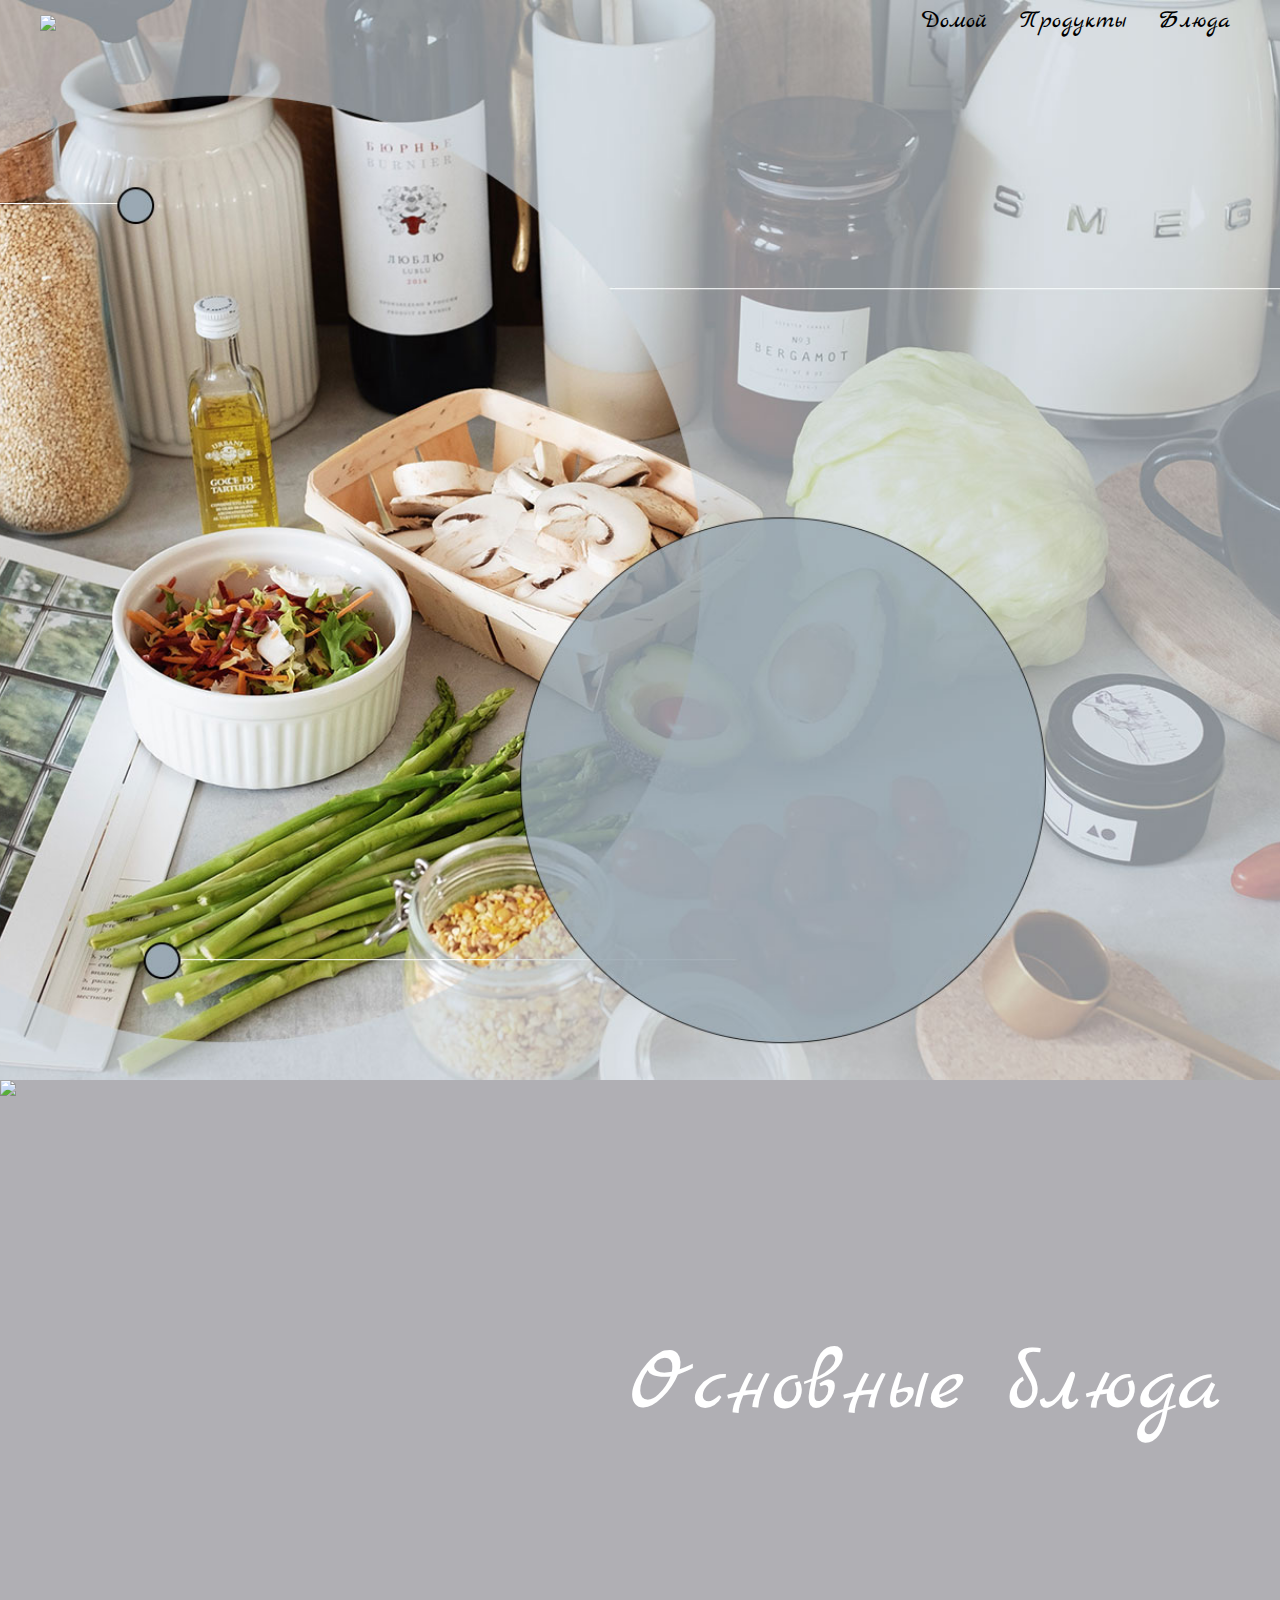
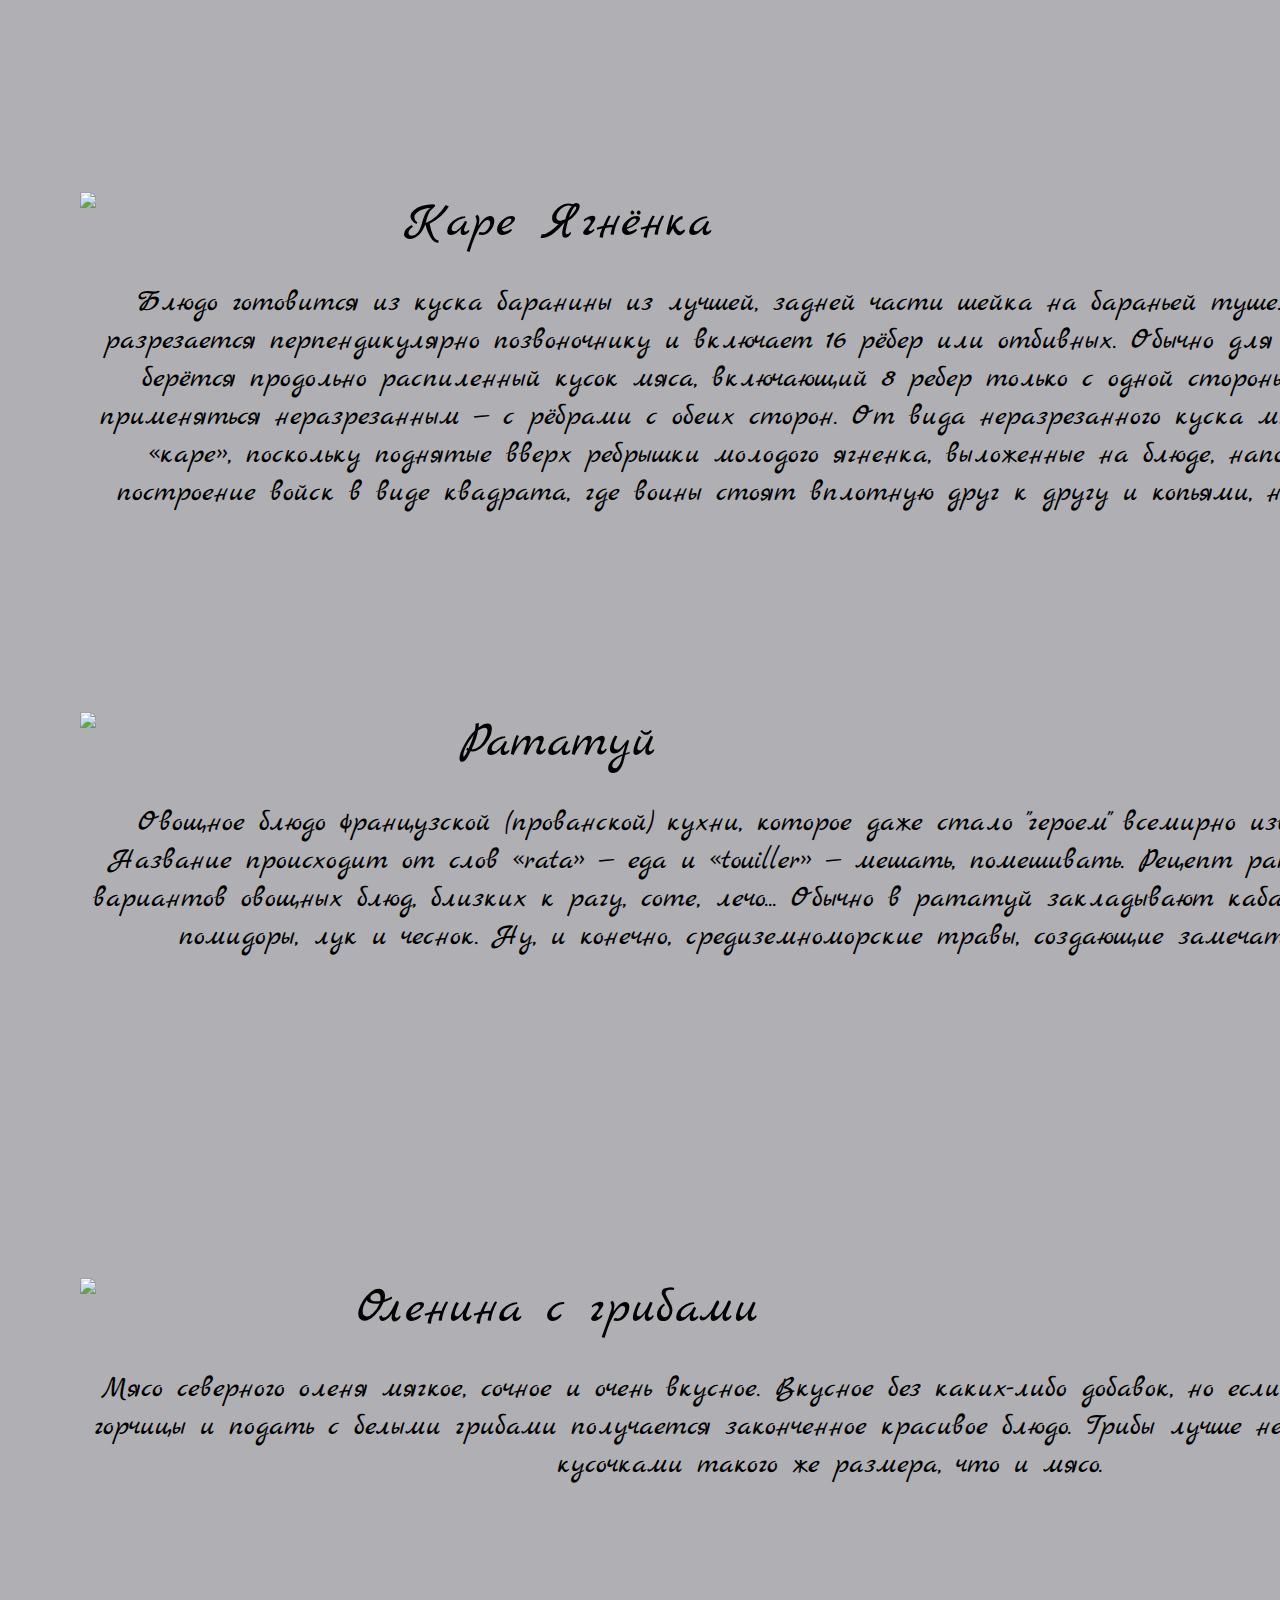
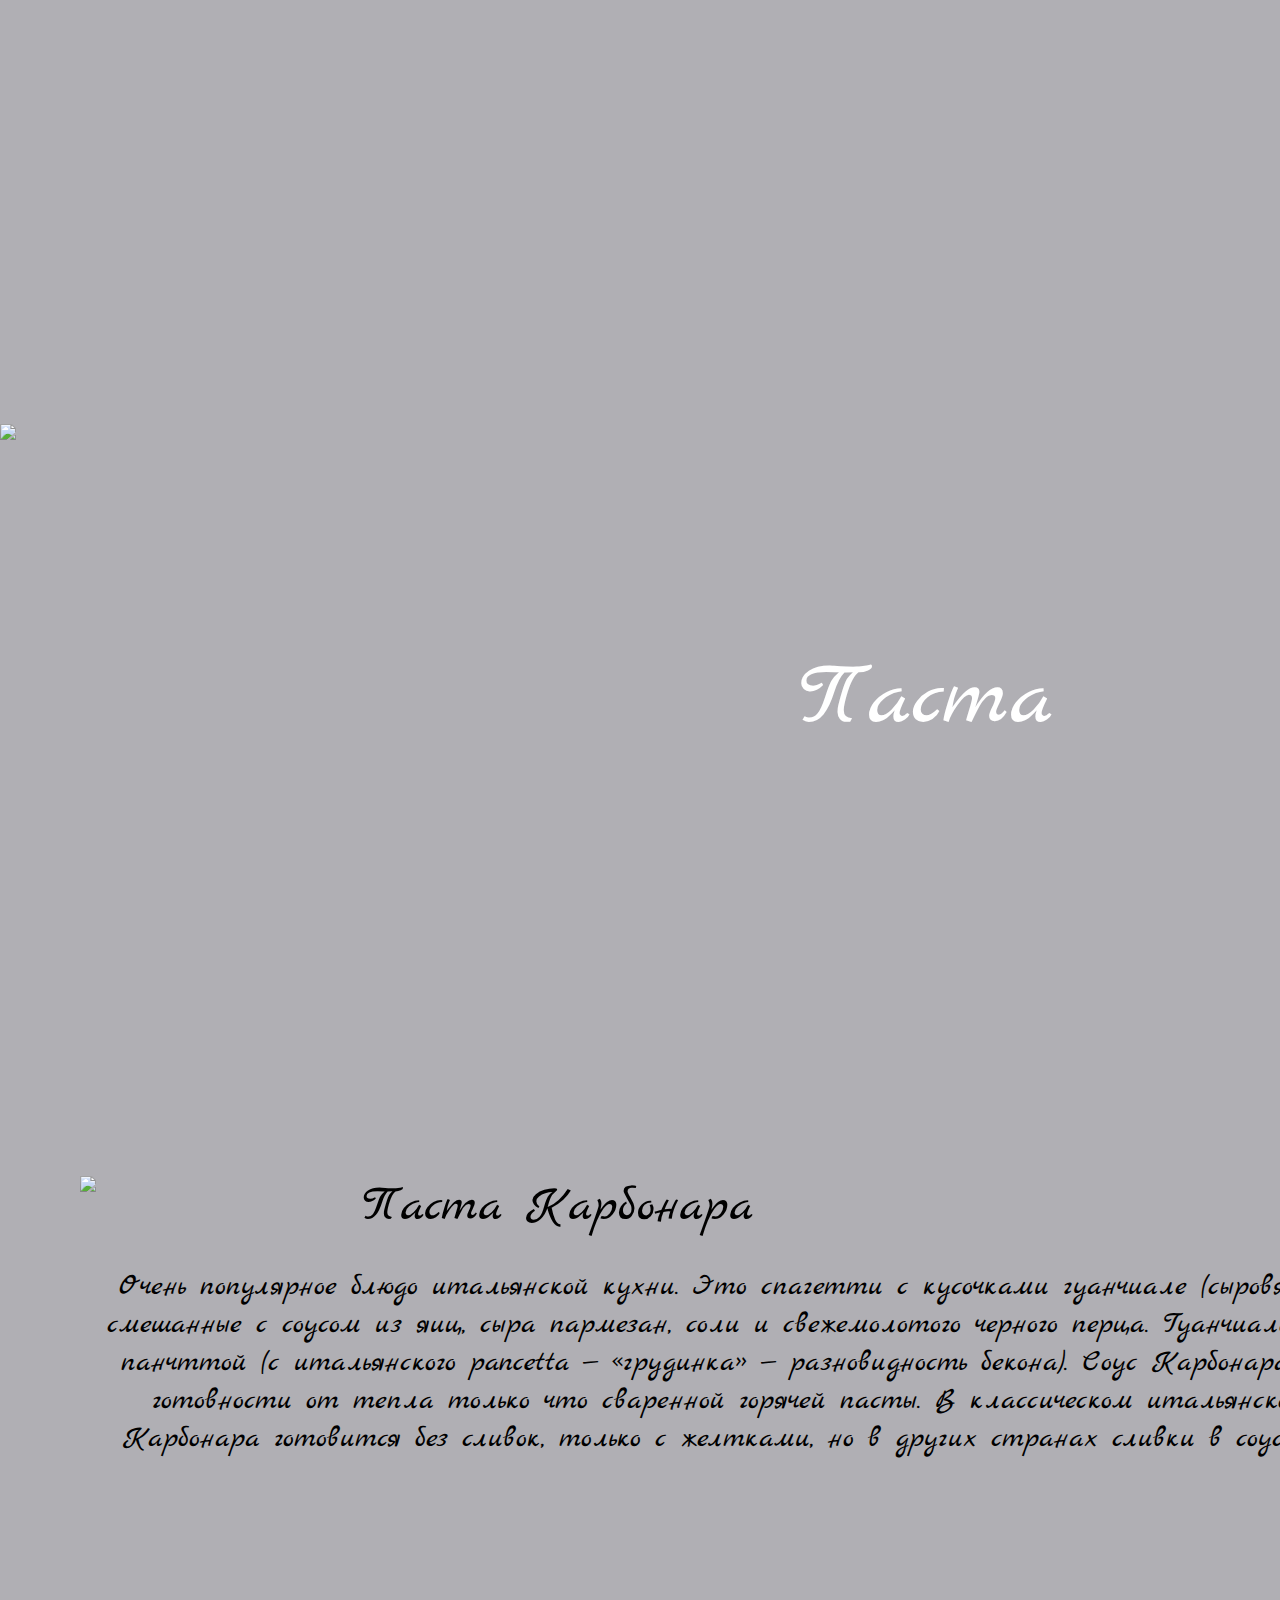
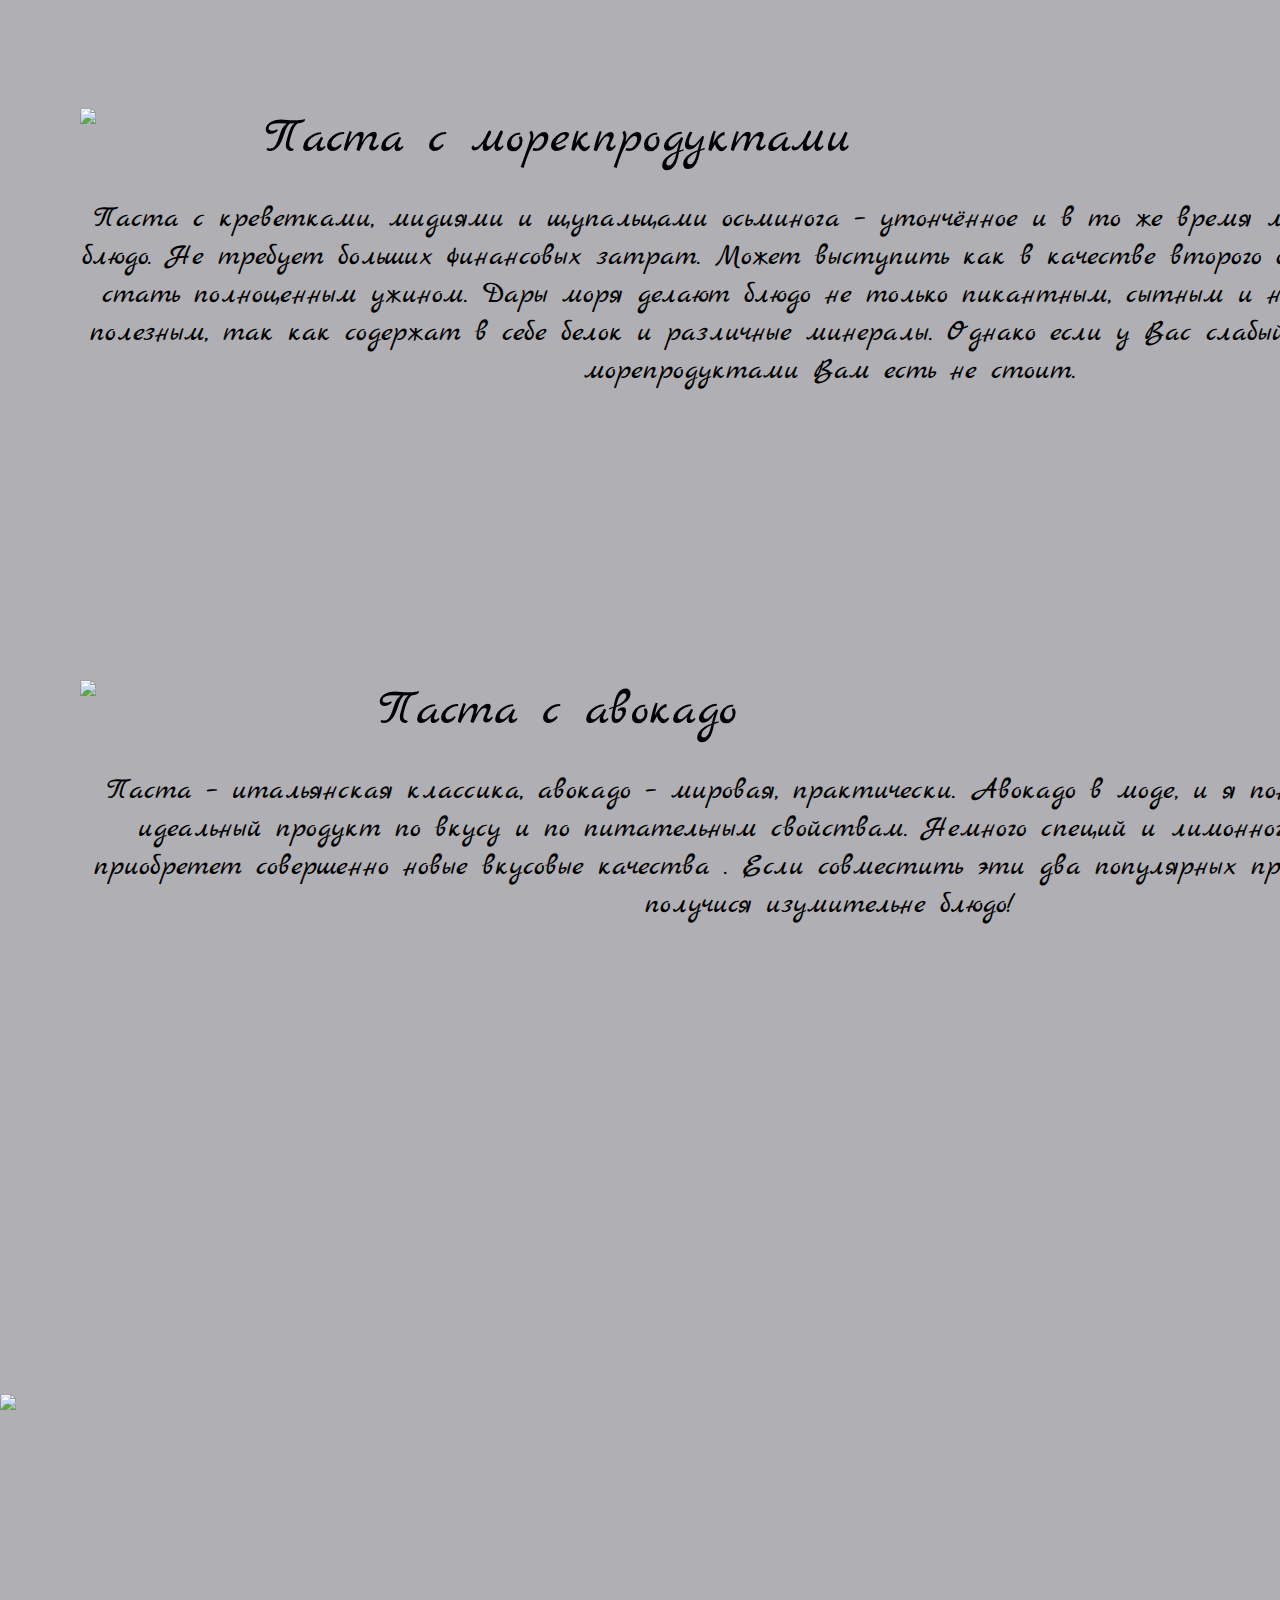
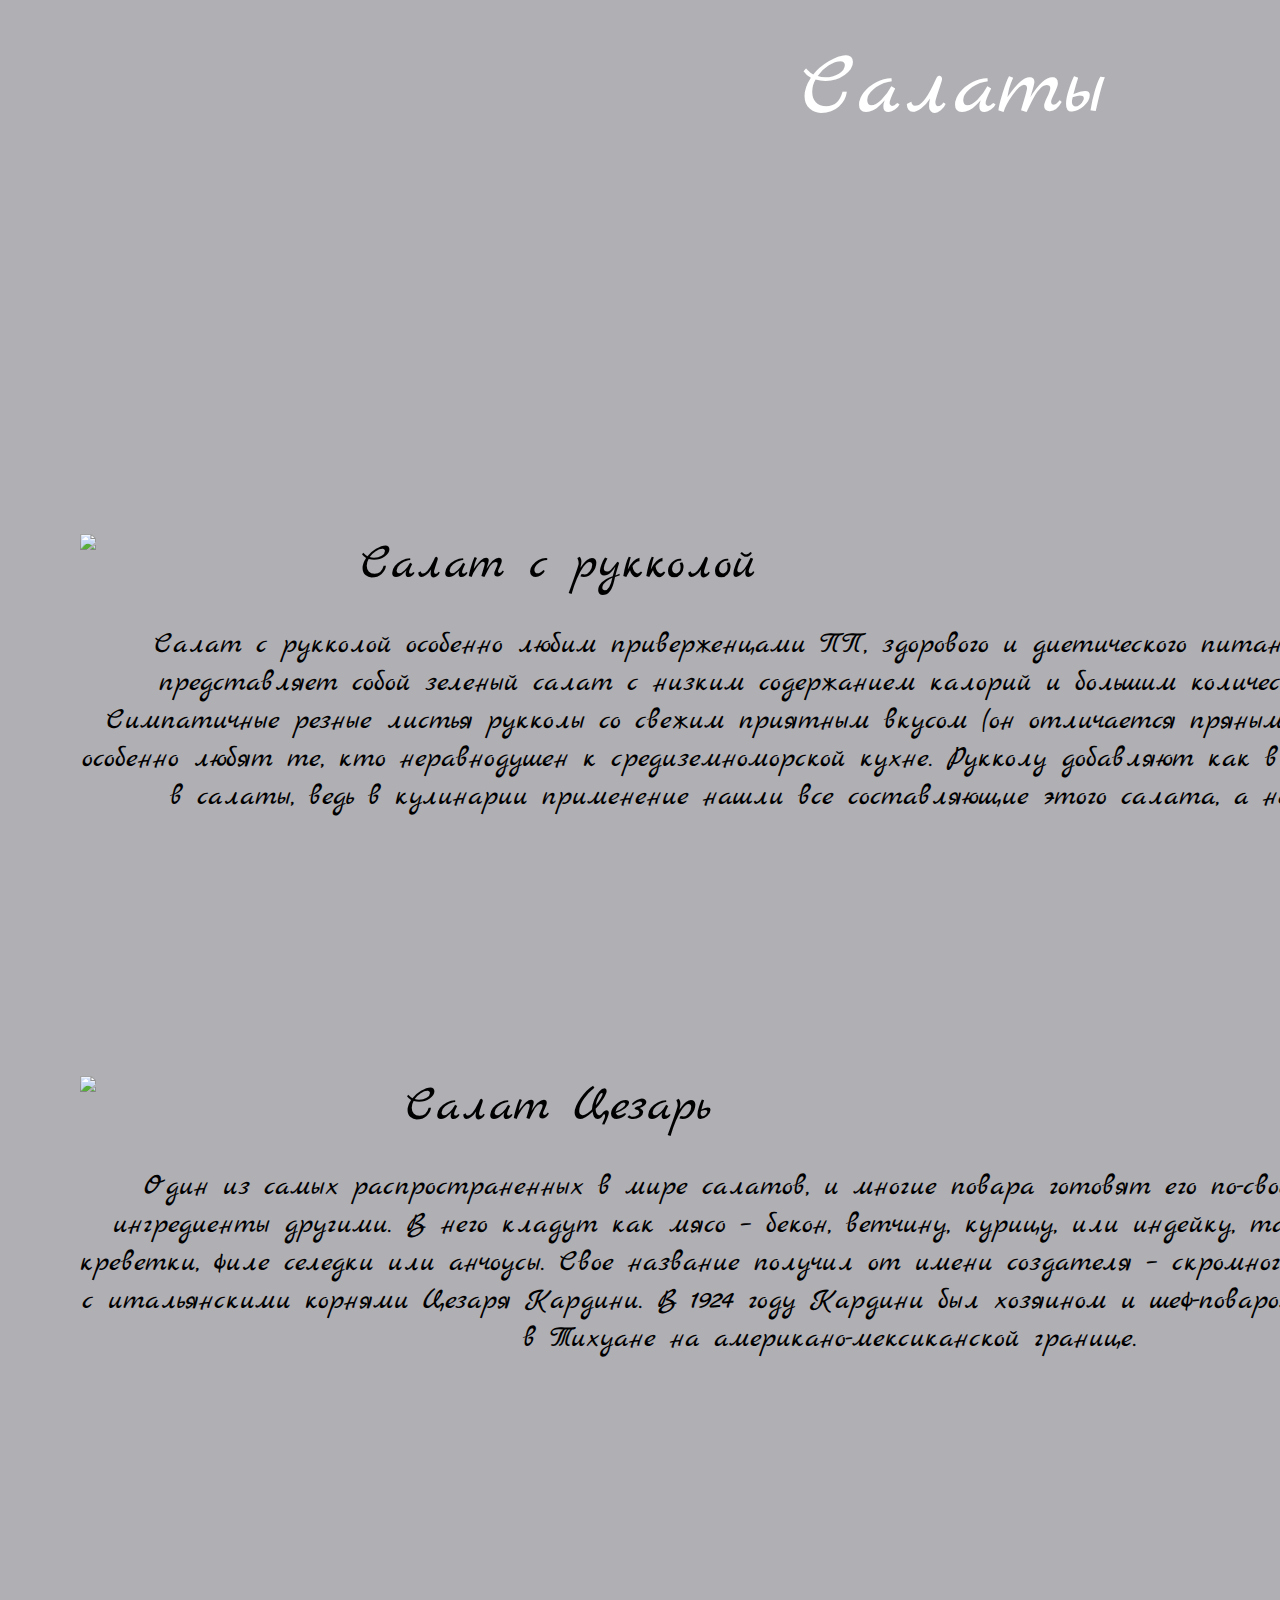
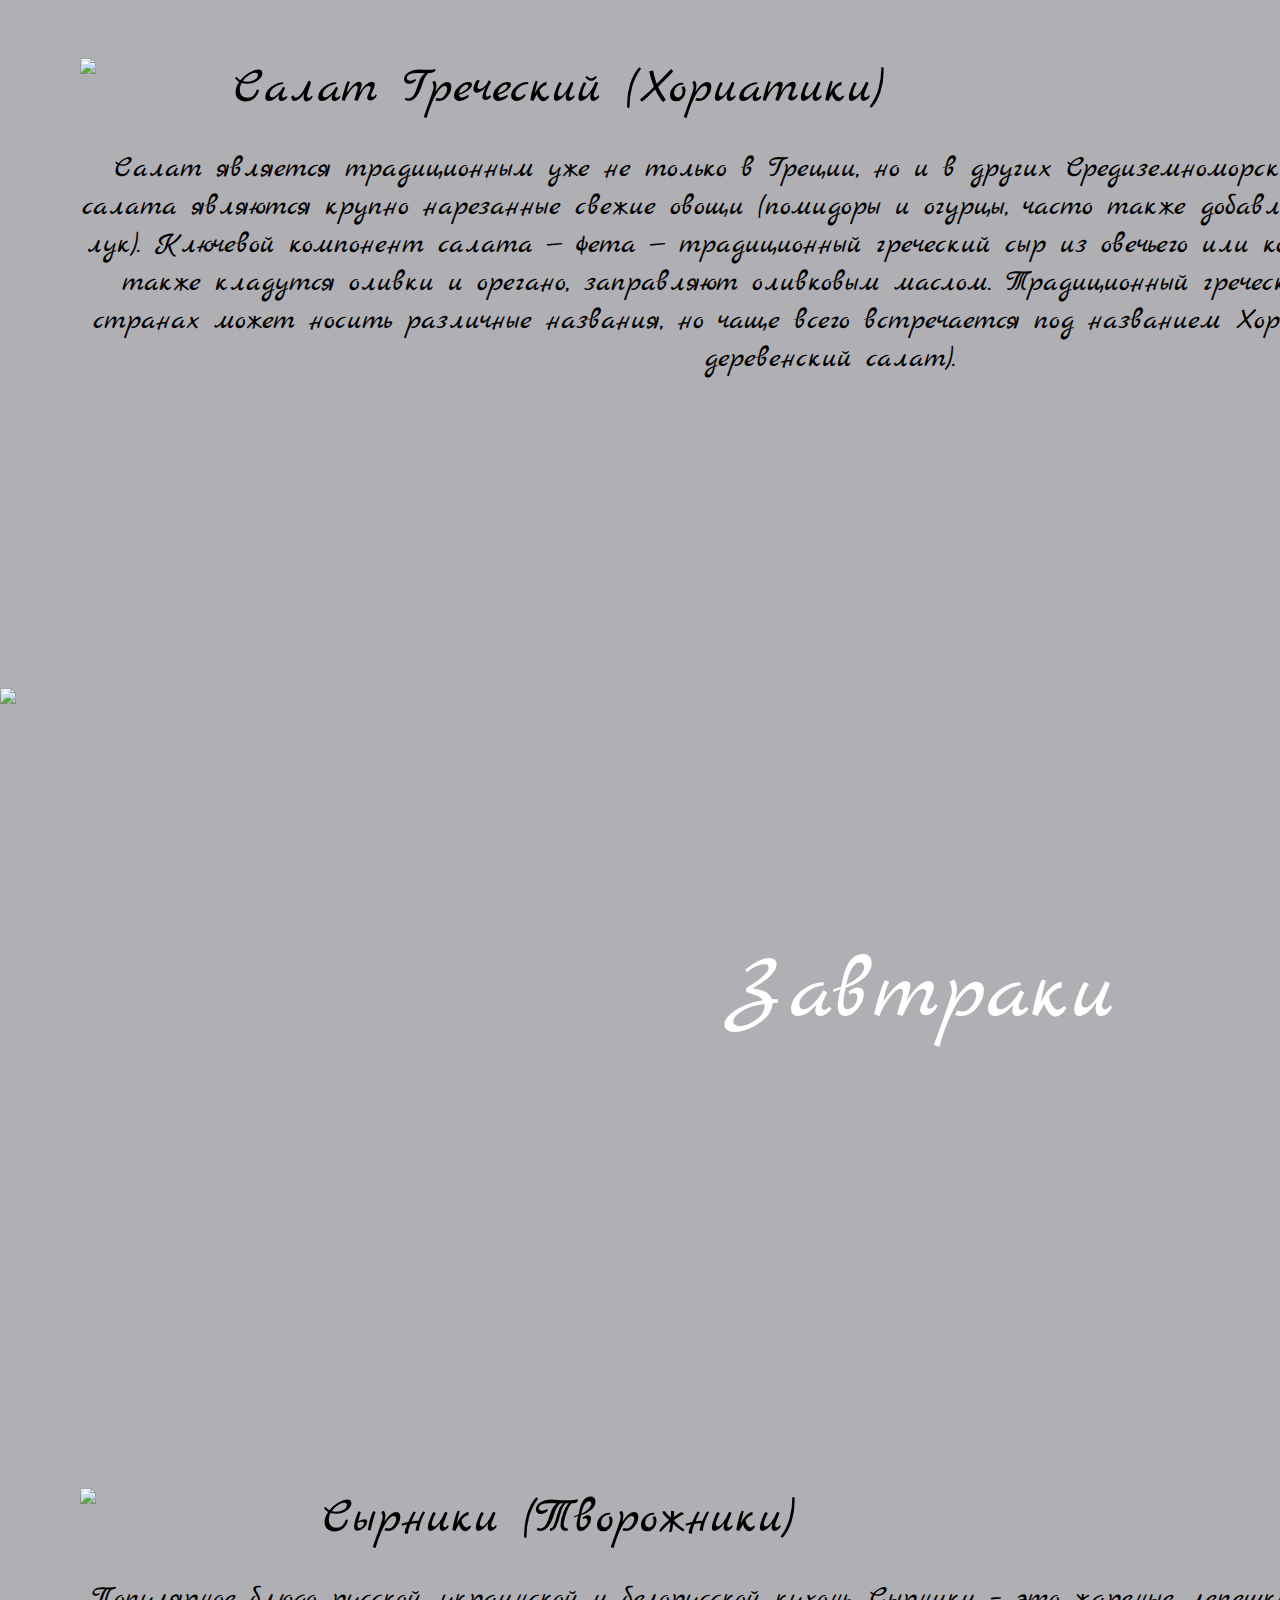
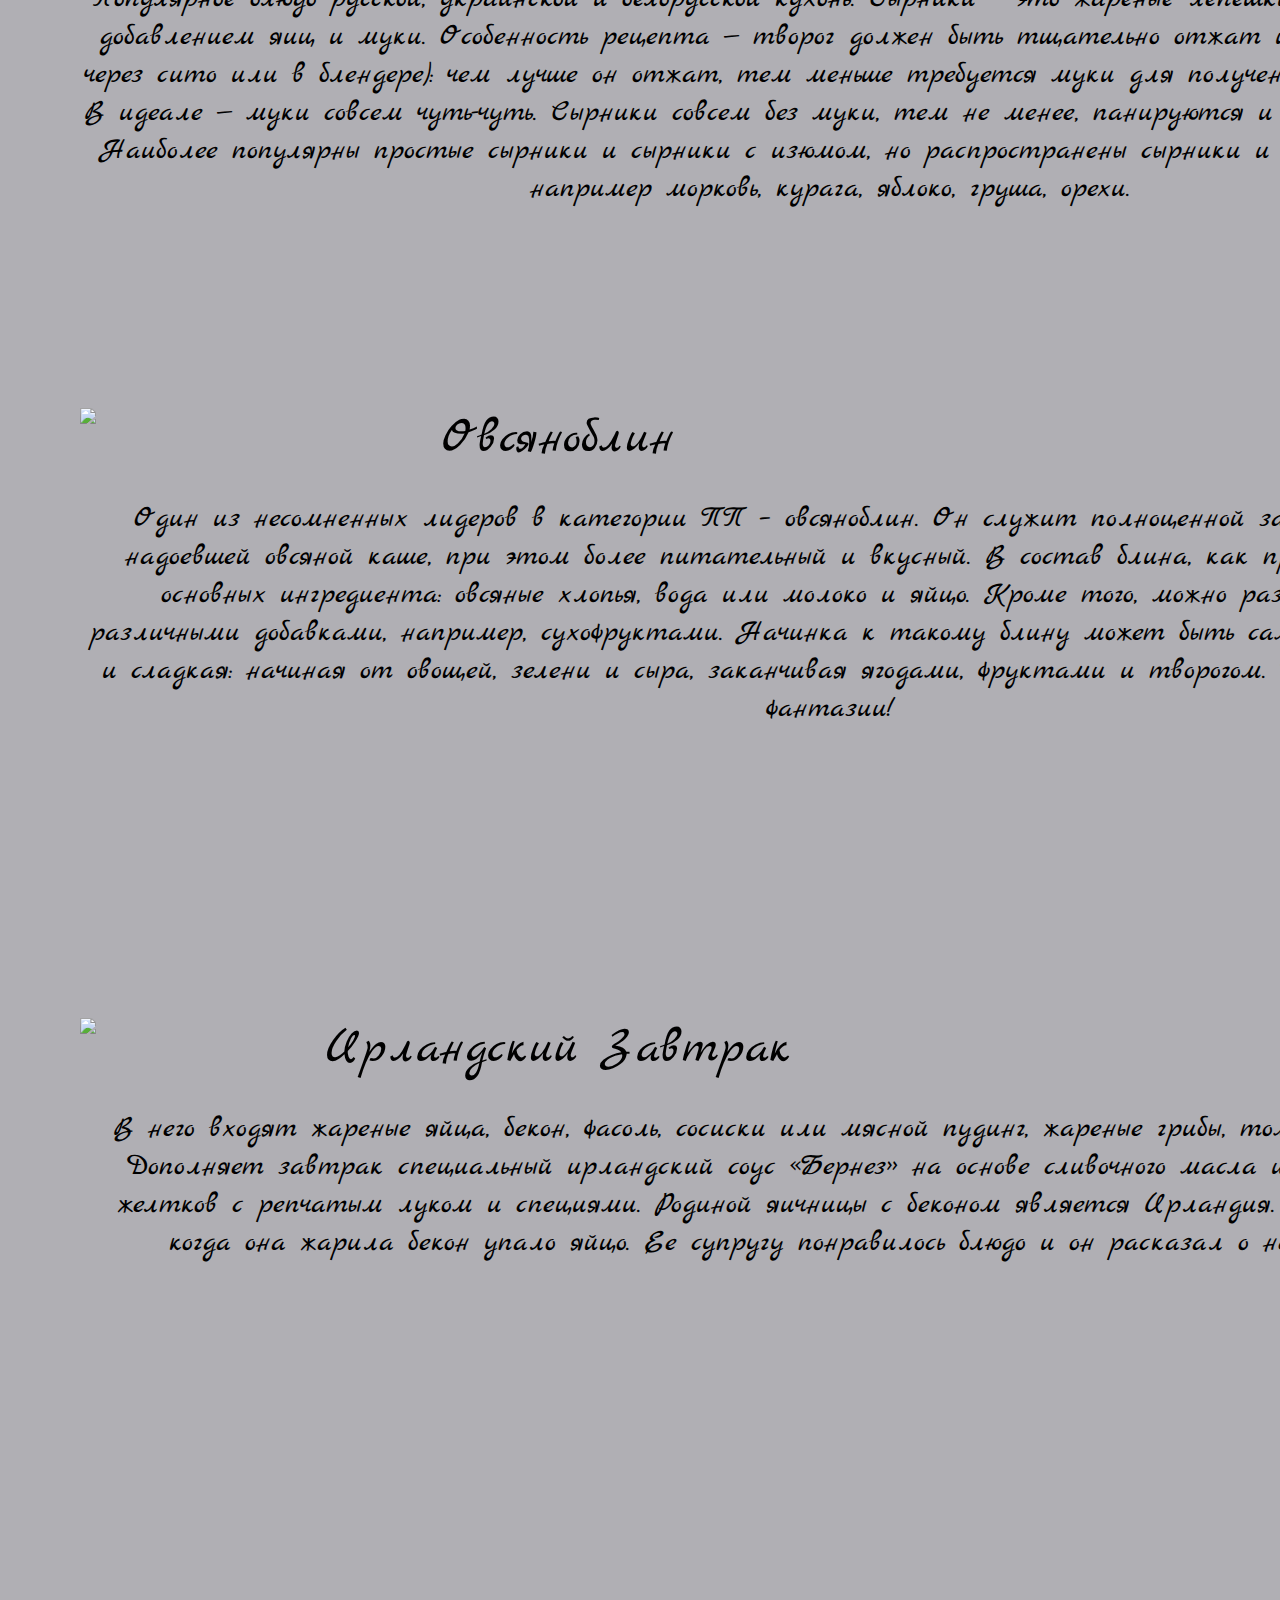
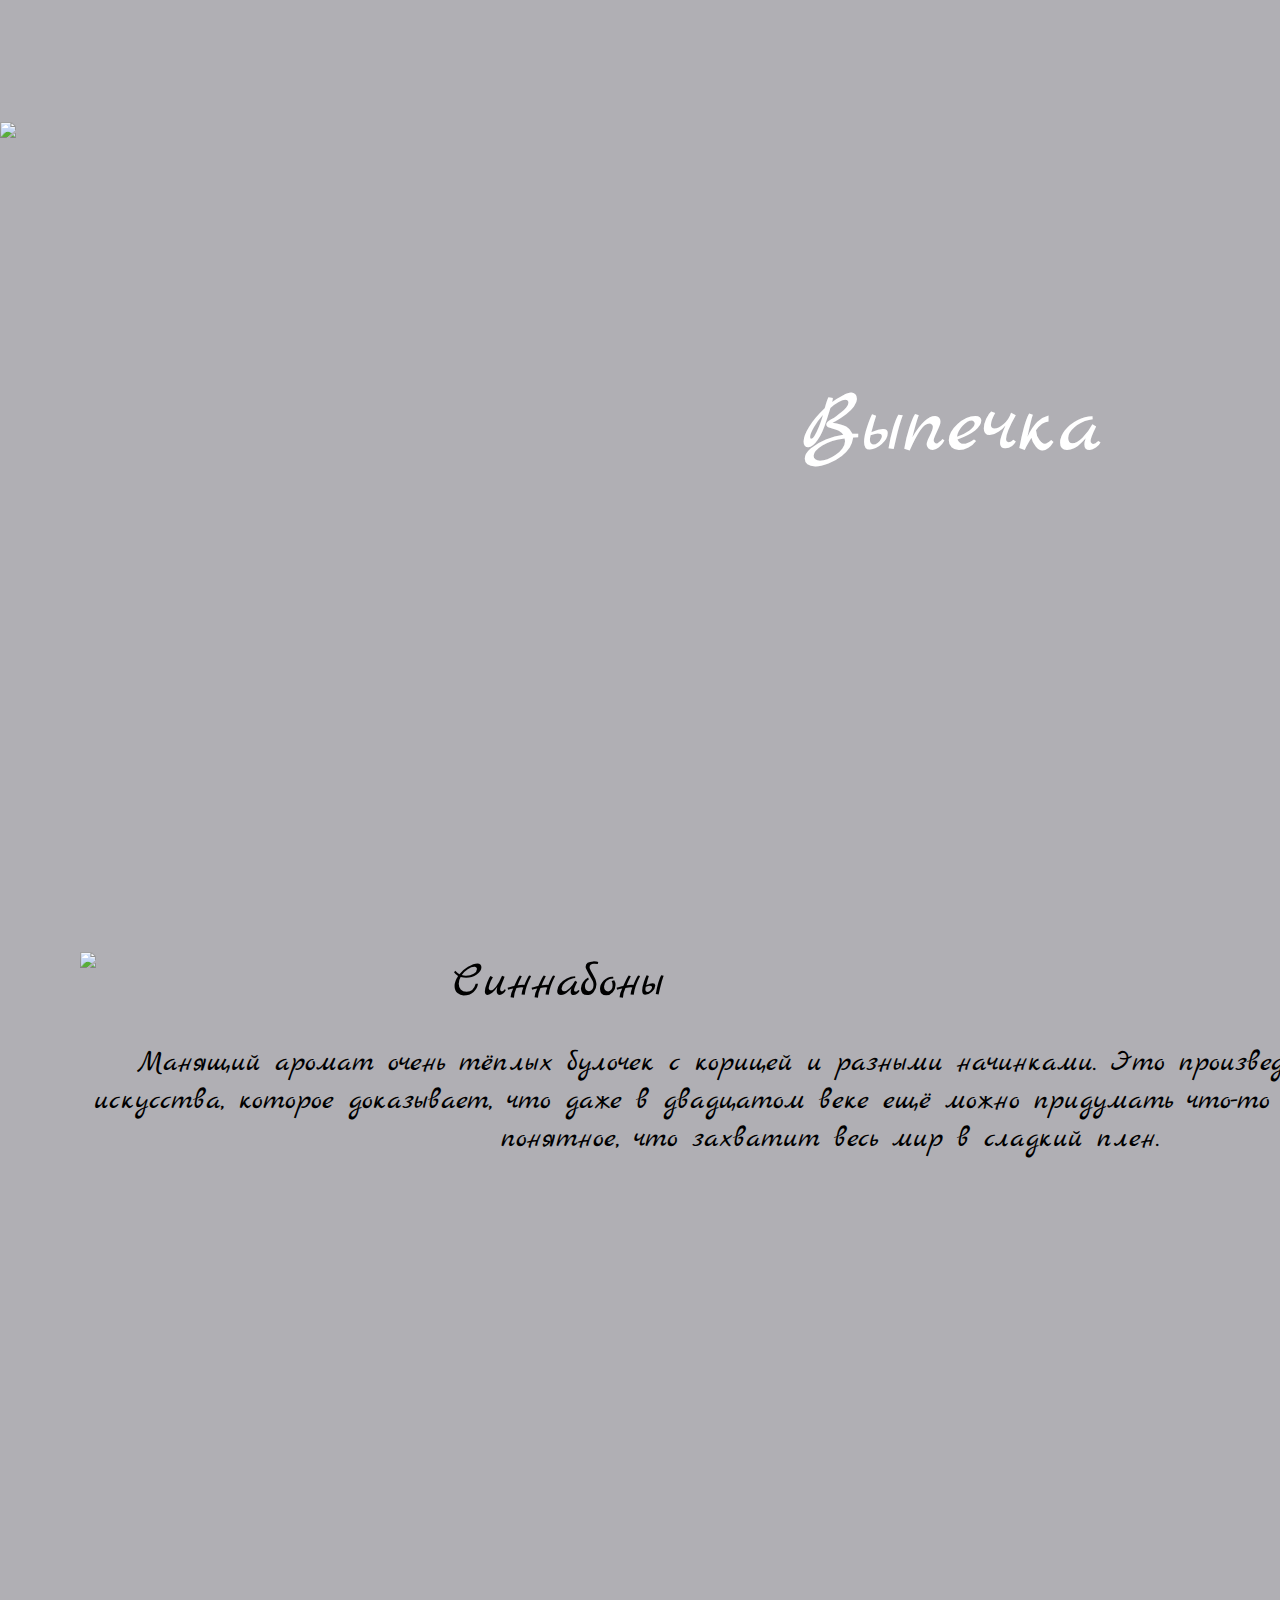
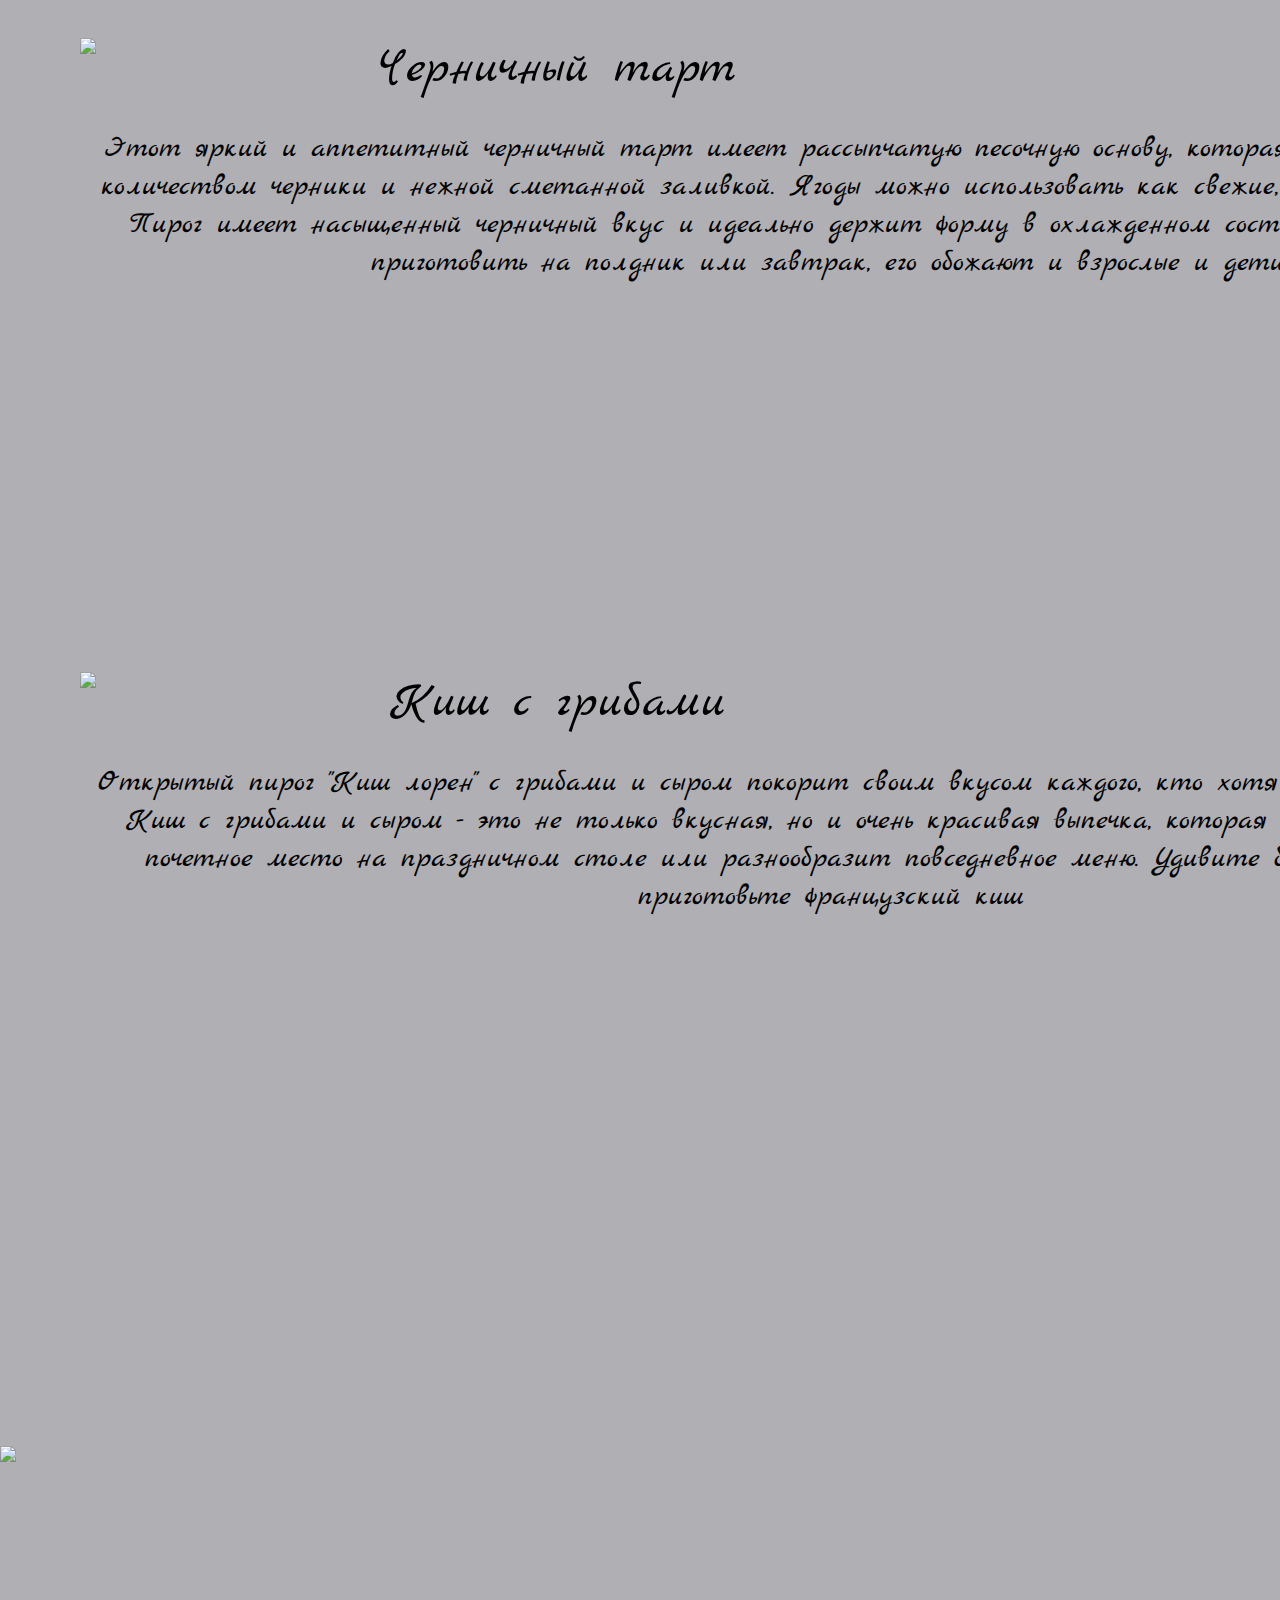
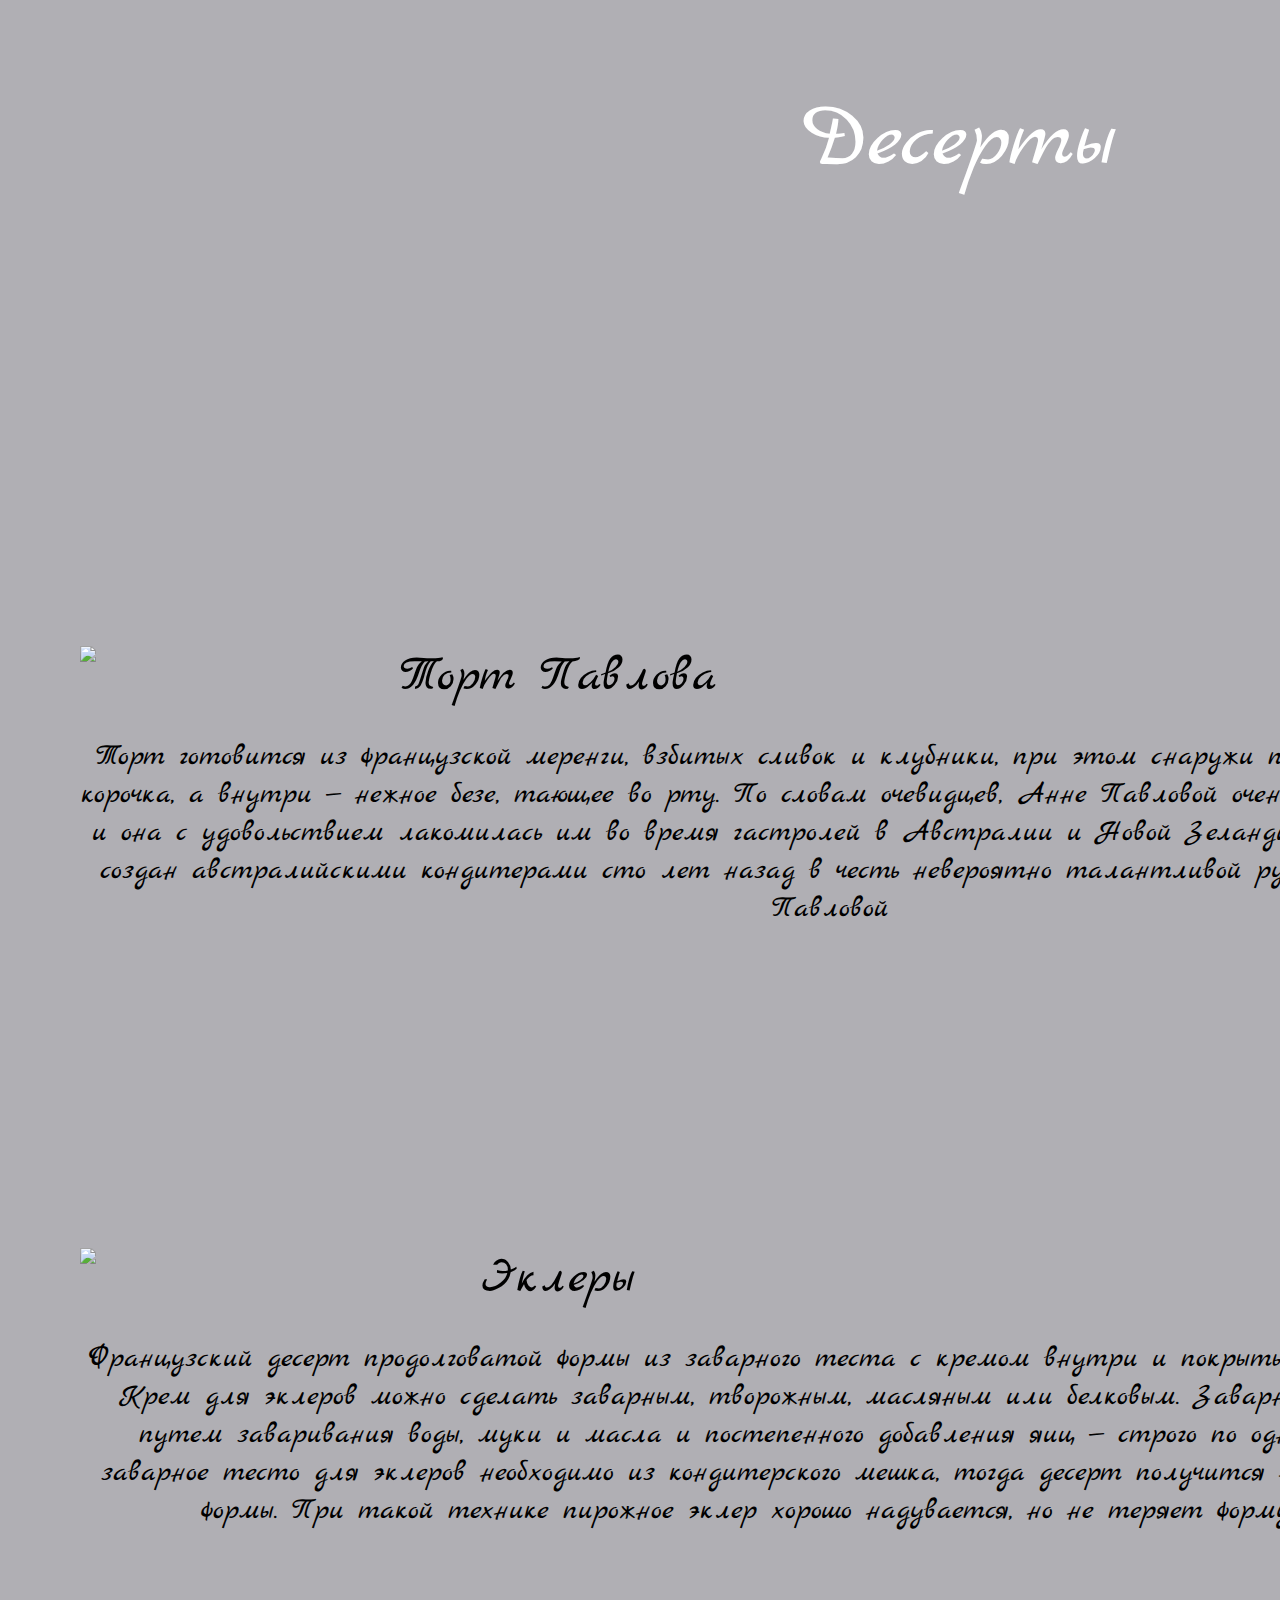
==== bluda.html @ 63f0c64d "kpeb" ====
<!DOCTYPE html>
<html lang="en">
<head>
    <meta charset="UTF-8">
    <link rel="stylesheet" href="css/style.css">
    <link rel="preconnect" href="https://fonts.gstatic.com">
    <link href="https://fonts.googleapis.com/css2?family=Marck+Script&display=swap" rel="stylesheet">
    <meta http-equiv="X-UA-Compatible" content="IE=edge">
    <meta name="viewport" content="width=device-width, initial-scale=1.0">
    <title>Блюда</title>
   
  </head>
  <body>
    <header class="header">
      <div class="container">
          <div class="header_inner">
           
             
           
             <div class="header_logo">
               <img src="../SITE/img/logo.png">
             </div> 
  
            <nav>
              <a class="nav_link" href="index.html">Домой</a>
              <a class="nav_link" href="prodycti.html">Продукты</a>
              <a class="nav_link" href="bluda.html">Блюда</a>
              
            </nav>
          </div>
      </div>
    </header>
  
    <div class="intro">
      <div class="container">
        <div class="intro_inner"></div>
           
        </div>
      </div>
    </div>
  
    <section class="section"> 
      <div class="image">
        <img src="../SITE/img/osnovn bluda.jpg">
        <p><span>Основные блюда</span></p>
    </div>
          
  
    <div class="about">
  
      <div class="about_item">  
        <div class="about_img_1"> 
          <img src="../SITE/img/1.jpg" ><h1>Каре Ягнёнка </h1><p> Блюдо готовится из куска баранины из лучшей, задней части шейка на бараньей туше. Этот кусок мяса разрезается перпендикулярно позвоночнику и включает 16 рёбер или отбивных. Обычно для приготовления блюда берётся продольно распиленный кусок мяса, включающий 8 ребер только с одной стороны, но может также применяться неразрезанным — с рёбрами с обеих сторон. От вида неразрезанного куска мяса пошло название — «каре», поскольку поднятые вверх ребрышки молодого ягненка, выложенные на блюде, напоминают «каре» — построение войск в виде квадрата, где воины стоят вплотную друг к другу и копьями, направленными вверх</p>
      </div>
      </div>
  
        <div class="about_item">  
        <div class="about_img_2"> 
          <img src="../SITE/img/2.jpg" ><h1>Рататуй </h1><p> Овощное блюдо французской (прованской) кухни, которое даже стало "героем" всемирно известного мультика. Название происходит от слов «rata» — еда и «touiller» — мешать, помешивать. Рецепт рататуя - это один из вариантов овощных блюд, близких к рагу, соте, лечо... Обычно в рататуй закладывают кабачки, перцы, баклажаны, помидоры, лук и чеснок. Ну, и конечно, средиземноморские травы, создающие замечательный аромат.</p>
      </div>
      </div>
  
      <div class="about_item">  
        <div class="about_img_3"> 
          <img src="../SITE/img/3.jpg" ><h1>Оленина с грибами</h1><p> Мясо северного оленя мягкое, сочное и очень вкусное. Вкусное без каких-либо добавок, но если добавить пару ложек горчицы и подать с белыми грибами получается законченное красивое блюдо. Грибы лучше не мельчить, а нарезать кусочками такого же размера, что и мясо.</p>
      </div>
      </div>
  
      <div class="image_2">
        <img src="../SITE/img/pasta.jpg">
        <p><span>Паста</span></p>
    </div>
  
    <div class="about_item">  
      <div class="about_img_4"> 
        <img src="../SITE/img/4.jpg" ><h1>Паста Карбонара</h1><p> Очень популярное блюдо итальянской кухни. Это спагетти с кусочками гуанчиале (сыровяленые свиные щёки), смешанные с соусом из яиц, сыра пармезан, соли и свежемолотого черного перца. Гуанчиале нередко заменяется панчттой (с итальянского pancetta — «грудинка» — разновидность бекона). Соус Карбонара доходит до полной готовности от тепла только что сваренной горячей пасты. В классическом итальянском варианте соус Карбонара готовится без сливок, только с желтками, но в других странах сливки в соус нередко добавляют. </p>
    </div>
    </div>
  
    <div class="about_item">  
      <div class="about_img_5"> 
        <img src="../SITE/img/5.jpg" ><h1>Паста с морекпродуктами</h1><p> Паста с креветками, мидиями и щупальцами осьминога – утончённое и в то же время лёгкое в приготовлении блюдо. Не требует больших финансовых затрат. Может выступить как в качестве второго обеденного блюда, так и стать полноценным ужином.
          Дары моря делают блюдо не только пикантным, сытным и низкокалорийным, но и полезным, так как содержат в себе белок и различные минералы. Однако если у Вас слабый желудок, то сливки с морепродуктами Вам есть не стоит. </p>
    </div>
    </div>
  
    <div class="about_item">  
      <div class="about_img_6"> 
        <img src="../SITE/img/6.jpg" ><h1>Паста с авокадо</h1><p> Паста – итальянская классика, авокадо – мировая, практически. Авокадо в моде, и я понимаю – почему. Это идеальный продукт по вкусу и по питательным свойствам. Немного специй и лимонного сока – и авокадо приобретет совершенно новые вкусовые качества . Если совместить эти два популярных продукта в одном блюде получися изумительне блюдо! </p>
    </div>
    </div>
  
    <div class="image_3">
      <img src="../SITE/img/salat.jpg">
      <p><span>Салаты</span></p>
  </div>
  
  <div class="about_item">  
    <div class="about_img_7"> 
      <img src="../SITE/img/7.jpg"><h1>Салат с рукколой</h1><p> Салат с рукколой особенно любим приверженцами ПП, здорового и диетического питания. Чаще всего он представляет собой зеленый салат с низким содержанием калорий и большим количеством витаминов
        Симпатичные резные листья рукколы со свежим приятным вкусом (он отличается пряным ореховым оттенком) особенно любят те, кто неравнодушен к средиземноморской кухне. Рукколу добавляют как в основные блюда, так и в салаты, ведь в кулинарии применение нашли все составляющие этого салата, а не только листья. </p>
  </div>
  </div>
  
  <div class="about_item">  
    <div class="about_img_8"> 
      <img src="../SITE/img/8.jpg" ><h1>Салат Цезарь</h1><p> Один из самых распространенных в мире салатов, и многие повара готовят его по-своему, заменяя одни ингредиенты другими. В него кладут как мясо – бекон, ветчину, курицу, или индейку, так и морепродукты – креветки, филе селедки или анчоусы. 
        Свое название получил от имени создателя – скромного американского повара с итальянскими корнями Цезаря Кардини. В 1924 году Кардини был хозяином и шеф-поваром одного из ресторанов в Тихуане на американо-мексиканской границе.
         </p>
  </div>
  </div>
  
  <div class="about_item">  
    <div class="about_img_9"> 
      <img src="../SITE/img/9.jpg" ><h1>Салат Греческий (Хориатики)</h1><p> Салат является традиционным уже не только в Греции, но и в других Средиземноморских странах. Основой салата являются крупно нарезанные свежие овощи (помидоры и огурцы, часто также добавляется сладкий перец и лук). Ключевой компонент салата — фета — традиционный греческий сыр из овечьего или козьего молока. В салат также кладутся оливки и орегано, заправляют оливковым маслом.
        Традиционный греческий салат в разных странах может носить различные названия, но чаще всего встречается под названием Хориатики (с греческого — деревенский салат). </p>
  </div>
  </div>
  
  <div class="image_4">
    <img src="../SITE/img/zavtrak.jpg">
    <p><span>Завтраки</span></p>
  </div>
  
  <div class="about_item">  
    <div class="about_img_10"> 
      <img src="../SITE/img/10.jpg"><h1>Сырники (Творожники)</h1><p> Популярное блюдо русской, украинской и белорусской кухонь. Сырники – это жареные лепешки, оладьи из творога с добавлением яиц и муки.
        Особенность рецепта — творог должен быть тщательно отжат и протёрт (например, через сито или в блендере): чем лучше он отжат, тем меньше требуется муки для получения пластичного теста. В идеале — муки совсем чуть-чуть. Сырники совсем без муки, тем не менее, панируются и готовятся во фритюре.
        Наиболее популярны простые сырники и сырники с изюмом, но распространены сырники и с другими добавками, например морковь, курага, яблоко, груша, орехи.</p>
  </div>
  </div>
  
  <div class="about_item">  
    <div class="about_img_11"> 
      <img src="../SITE/img/11.jpg" ><h1>Овсяноблин</h1><p> Один из несомненных лидеров в категории ПП – овсяноблин. Он служит полноценной заменой уже изрядно надоевшей овсяной каше, при этом более питательный и вкусный.
        В состав блина, как правило, входят три основных ингредиента: овсяные хлопья, вода или молоко и яйцо. Кроме того, можно разнообразить блюдо различными добавками, например, сухофруктами. Начинка к такому блину может быть самая разная, и солёная, и сладкая: начиная от овощей, зелени и сыра, заканчивая ягодами, фруктами и творогом. Тут уж дело вкуса и фантазии!
       
       </p>
  </div>
  </div>
  
  <div class="about_item">  
    <div class="about_img_12"> 
      <img src="../SITE/img/12.jpg" ><h1>Ирландский Завтрак</h1><p>В него входят жареные яйца, бекон, фасоль, сосиски или мясной пудинг, жареные грибы, томаты и содовый хлеб. Дополняет завтрак специальный ирландский соус «Бернез» на основе сливочного масла и растертых яичных желтков с репчатым луком и специями.
        Родиной яичницы с беконом является Ирландия. У одной крестьянки когда она жарила бекон упало яйцо. Ее супругу понравилось блюдо и он расказал о нем всему округу.</p>
  </div>
  </div>
  
  <div class="image_5">
    <img src="../SITE/img/vipechka.jpg">
    <p><span>Выпечка</span></p>
  </div>
  
  <div class="about_item">  
    <div class="about_img_13"> 
      <img src="../SITE/img/13.jpg" ><h1>Синнабоны</h1><p> Манящий аромат очень тёплых булочек с корицей и разными начинками. Это произведение кондитерского искусства, которое доказывает, что даже в двадцатом веке ещё можно придумать что-то интересное, простое и понятное, что захватит весь мир в сладкий плен.</p>
  </div>
  </div>
  
  <div class="about_item">  
    <div class="about_img_14"> 
      <img src="../SITE/img/14.jpg" ><h1>Черничный тарт</h1><p>
        Этот яркий и аппетитный черничный тарт имеет рассыпчатую песочную основу, которая заполнена обильным количеством черники и нежной сметанной заливкой. Ягоды можно использовать как свежие, так и замороженные. Пирог имеет насыщенный черничный вкус и идеально держит форму в охлажденном состоянии. Тарт можно приготовить на полдник или завтрак, его обожают и взрослые и дети. </p>
  </div>
  </div>
  
  <div class="about_item">  
    <div class="about_img_15"> 
      <img src="../SITE/img/15.jpg" ><h1>Киш с грибами</h1><p>Открытый пирог "Киш лорен" с грибами и сыром покорит своим вкусом каждого, кто хотя бы раз его попробует. Киш с грибами и сыром - это не только вкусная, но и очень красивая выпечка, которая непременно займёт почетное место на праздничном столе или разнообразит повседневное меню. Удивите близких и родных - приготовьте французский киш</p>
  </div>
  </div>
  
  <div class="image_6">
    <img src="../SITE/img/deserti.jpg">
    <p><span>Десерты</span></p>
  </div>
  
  <div class="about_item">  
    <div class="about_img_16"> 
      <img src="../SITE/img/16.jpg" ><h1>Торт Павлова</h1><p>Торт готовится из французской меренги, взбитых сливок и клубники, при этом снаружи получается хрустящая корочка, а внутри — нежное безе, тающее во рту. По словам очевидцев, Анне Павловой очень нравился этот торт и она с удовольствием лакомилась им во время гастролей в Австралии и Новой Зеландии. 
        Торт-безе Павлова, создан австралийскими кондитерами сто лет назад в честь невероятно талантливой русской балерины Анны Павловой</p>
  </div>
  </div>
  
  <div class="about_item">  
    <div class="about_img_17"> 
      <img src="../SITE/img/17.jpg" ><h1>Эклеры</h1><p>Французский десерт продолговатой формы из заварного теста с кремом внутри и покрытый блестящей глазурью.
        Крем для эклеров можно сделать заварным, творожным, масляным или белковым. Заварное тесто готовится путем заваривания воды, муки и масла и постепенного добавления яиц — строго по одному. Выкладывать заварное тесто для эклеров необходимо из кондитерского мешка, тогда десерт получится нужной продолговатой формы. При такой технике пирожное эклер хорошо надувается, но не теряет форму и не рвется</p>
  </div>
  </div>
  
  <div class="about_item">  
    <div class="about_img_18"> 
      <img src="../SITE/img/18.jpg"><h1>Торт мусс Манго-Кокос</h1><p>Удивительно красивый торт для тех, кто любит тропическую экзотику. В этом лакомстве гармонично соединились абсолютно неожиданные компоненты - манго и кокос, внутри - ганаш, сверху – мусс. Каждая прослойка торта - песочная основа, хрустящая стружка, бархатный манговый мусс, нежный кокосовый ганаш - освежит вкусовые рецепторы, добавит ярких тропических впечатлений, а миндальная мука и несоленое масло придадут блюду особую нежность и мягкость. При внешней объемности торт очень простой в приготовлении.</p>
  </div>
  </div>
  
   
    </div>
    </section>

</body>
</html>
---- css/style.css ----
/*Главная страница*/

/*Продукты*/
body{
  margin: 0; /*внешний отступ*/
  font-family: 'Marck Script', cursive;/*установка шрифта*/
  background-color: #b0afb4;/*фоновая заливка*/
}
*{
  box-sizing: border-box;/*указывает браузеру учитывать любые границы и отступы в значениях, которые вы указываете для ширины и высоты элемента*/
}

h1, h2, h3, h4{
  margin: 0 auto;
}
/*Container*/
.container{
  width: 100%;
  max-width: 1200px;/*максимальную ширину элемента*/
  margin: 0 auto;
}
/*Intro*/
.intro{
  display: flex; /*элементы становятся flex элементами, выстроенными в ряд*/
  flex-direction: column;/*главная ось гибкого контейнера такая же, как ось блока.*/
  justify-content: center;/*предметы упаковываются заподлицо друг с другом по направлению к центру выравнивающего контейнера вдоль главной оси.*/
  width: 100%;/*элемент расстягивается на всю ширину*/
  height: 120vh;/*размер элементов относительно размера области просмотра*/
  background: url("../img/font.jpg") center 
  no-repeat;/*фоновое изображение по центру*/
  -webkit-background-size: cover;
  background-size: cover;/*устанавливает размер фонового изображения элемента*/
}

.intro_inner{
  padding: 250px;/*внутренний отступ*/
  padding-top: 100px;
  padding-right: 10px;
  
}
.intro_inner h1{
  
  text-align: right;/*расположение текста*/
  font-weight: 100;/*жирность текста*/
  font-size: 40px;/*размер шрифта*/
  
}

.intro_inner h2{
  text-align: right;
  font-weight: 100;
  font-size: 40px;
}

.intro_title{
  font-size: 40px;
}

.intro_suptitle{
  font-size: 40px;
}


/*Header*/
.header{
  width: 100%;
  position: absolute;/*Указывает, что элемент абсолютно позиционирован, при этом другие элементы отображаются на веб-странице словно абсолютно позиционированного элемента и нет.*/
  top: 0;
  left: 0;
  right: 0;
  z-index: 1000;
}

.header_inner{
  font-size: 25px;
  display: flex;
  justify-content: space-between;
  align-items: center;/*выравнивает flex-элементы текущей flex-линии таким же образом, как и justify-content, но в перпендикулярном направлении.*/
}

.header_logo{
  padding-top: 15px;
  font-weight: 500;
  color: black;
}



/*NAV*/
.nav{
  font-size: 20px;
  text-transform: uppercase;/*Управляет преобразованием текста элемента в заглавные или прописные символы. */
}

.nav_link{
  display: inline-block;/*Многоцелевое свойство, которое определяет, как элемент должен быть показан в документе.*/
  vertical-align: top;/*станавливает вертикальное выравнивание встроенного блока*/
  margin: 0 10px;
  color: black;
  text-decoration: none;/*Добавляет оформление текста в виде его подчеркивания, перечеркивания, линии над текстом и мигания.*/
  transition: color 0.2s linear;/*свойство перехода длемента*/
}

.nav_link:hover {
  color: #806f8b;/*цвет перехода элемента*/
}

/*Section*/

.section{
  padding: 0;
  
}

.image{

  position: absolute;
    width: 100%;
    

}
.image p {
  color: rgb(255, 255, 255);
  font-size: 90px;
  position: absolute;
  top: 250px;
  margin: 0 0 0 630px;

}

.image_2{
  position: absolute;
  padding-top: 430px;
    width: 100%;
}
.image_2 p {
  color: rgb(255, 255, 255);
  font-size: 90px;
  position: absolute;
  top: 650px;
  margin: 0 0 0 800px;
}

.image_3{
  position: absolute;
  padding-top: 360px;
    width: 100%;
}
.image_3 p {
  color: rgb(255, 255, 255);
  font-size: 90px;
  position: absolute;
  top: 600px;
  margin: 0 0 0 800px;
}

.image_4{
  position: absolute;
  padding-top: 200px;
    width: 100%;
}
.image_4 p {
  color: rgb(255, 255, 255);
  font-size: 90px;
  position: absolute;
  top: 450px;
  margin: 0 0 0 730px;
}

.image_5{
  position: absolute;
  padding-top: 350px;
    width: 100%;
}
.image_5 p {
  color: rgb(255, 255, 255);
  font-size: 90px;
  position: absolute;
  top: 600px;
  margin: 0 0 0 800px;
}

.image_6{
  position: absolute;
  padding-top: 420px;
    width: 100%;
}
.image_6 p {
  color: rgb(255, 255, 255);
  font-size: 90px;
  position: absolute;
  top: 660px;
  margin: 0 0 0 800px;
}

.image_7{
  position:initial;
  background-color: #b0afb4;
  padding-top: 360px;
    width: 100%;
}
 
.image_7 p {
  color: #fff;
  font-size: 40px;
  position: absolute;
  padding-top: 470px;
  top: 300px;
  left: 0;
  right: 0;
  margin: 0 auto;
  width: 100px;
}

/*About*/
.about{
  padding: 100px;
  display:contents;
  position: absolute;
  justify-content: space-between;
}

.about_item{
  width: 100%;
}

.about_img_1{
  padding: 80px;
  padding-top: 712px;
}

.about_img_1 h1{
  font-size: 50px;
  text-align: center;
  padding-right: 250px;
  font-weight: 300;
}

.about_img_1 p{
  font-size: 30px;
  text-align: center;
}


.about_img_2{
  padding: 80px;
  padding-top: 90px;
}

.about_img_2 h1{
  font-size: 50px;
  text-align: center;
  padding-right: 250px;
  font-weight: 300;
}

.about_img_2 p{
  font-size: 30px;
  text-align: center;
}



.about_img_3{
  padding: 80px;
  padding-top: 212px;
}

.about_img_3 h1{
  font-size: 50px;
  text-align: center;
  padding-right: 250px;
  font-weight: 300;
}

.about_img_3 p{
  font-size: 30px;
  text-align: center;
}

.about_img_4{
  padding: 80px;
  padding-top: 1182px;
}

.about_img_4 h1{
  font-size: 50px;
  text-align: center;
  padding-right: 250px;
  font-weight: 300;
}

.about_img_4 p{
  font-size: 30px;
  text-align: center;
}

.about_img_5{
  padding: 80px;
  padding-top: 140px;
}

.about_img_5 h1{
  font-size: 50px;
  text-align: center;
  padding-right: 250px;
  font-weight: 300;
}

.about_img_5 p{
  font-size: 30px;
  text-align: center;
}

.about_img_6{
  padding: 80px;
  padding-top: 180px;
}

.about_img_6 h1{
  font-size: 50px;
  text-align: center;
  padding-right: 250px;
  font-weight: 300;
}

.about_img_6 p{
  font-size: 30px;
  text-align: center;
}

.about_img_7{
  padding: 80px;
  padding-top: 1100px;
}

.about_img_7 h1{
  font-size: 50px;
  text-align: center;
  padding-right: 250px;
  font-weight: 300;
}

.about_img_7 p{
  font-size: 30px;
  text-align: center;
}

.about_img_8{
  padding: 80px;
  padding-top: 150px;
}

.about_img_8 h1{
  font-size: 50px;
  text-align: center;
  padding-right: 250px;
  font-weight: 300;
}

.about_img_8 p{
  font-size: 30px;
  text-align: center;
}

.about_img_9{
  padding: 80px;
  padding-top: 190px;
}

.about_img_9 h1{
  font-size: 50px;
  text-align: center;
  padding-right: 250px;
  font-weight: 300;
}

.about_img_9 p{
  font-size: 30px;
  text-align: center;
}

.about_img_10{
  padding: 80px;
  padding-top: 1000px;
}

.about_img_10 h1{
  font-size: 50px;
  text-align: center;
  padding-right: 250px;
  font-weight: 300;
}

.about_img_10 p{
  font-size: 30px;
  text-align: center;
}

.about_img_11{
  padding: 80px;
  padding-top: 90px;
}

.about_img_11 h1{
  font-size: 50px;
  text-align: center;
  padding-right: 250px;
  font-weight: 300;
}

.about_img_11 p{
  font-size: 30px;
  text-align: center;
}

.about_img_12{
  padding: 80px;
  padding-top: 180px;
}

.about_img_12 h1{
  font-size: 50px;
  text-align: center;
  padding-right: 250px;
  font-weight: 300;
}

.about_img_12 p{
  font-size: 30px;
  text-align: center;
}

.about_img_13{
  padding: 80px;
  padding-top: 1180px;
}

.about_img_13 h1{
  font-size: 50px;
  text-align: center;
  padding-right: 250px;
  font-weight: 300;
}

.about_img_13 p{
  font-size: 30px;
  text-align: center;
}

.about_img_14{
  padding: 80px;
  padding-top: 370px;
}

.about_img_14 h1{
  font-size: 50px;
  text-align: center;
  padding-right: 250px;
  font-weight: 300;
}

.about_img_14 p{
  font-size: 30px;
  text-align: center;
}

.about_img_15{
  padding: 80px;
  padding-top: 280px;
}

.about_img_15 h1{
  font-size: 50px;
  text-align: center;
  padding-right: 250px;
  font-weight: 300;
}

.about_img_15 p{
  font-size: 30px;
  text-align: center;
}

.about_img_16{
  padding: 80px;
  padding-top: 1220px;
}

.about_img_16 h1{
  font-size: 50px;
  text-align: center;
  padding-right: 250px;
  font-weight: 300;
}

.about_img_16 p{
  font-size: 30px;
  text-align: center;
}

.about_img_17{
  padding: 80px;
  padding-top: 210px;
}

.about_img_17 h1{
  font-size: 50px;
  text-align: center;
  padding-right: 250px;
  font-weight: 300;
}

.about_img_17 p{
  font-size: 30px;
  text-align: center;
}

.about_img_18{
  padding: 80px;
  padding-top: 180px;

}

.about_img_18 h1{
  font-size: 50px;
  text-align: center;
  padding-right: 250px;
  font-weight: 300;
}

.about_img_18 p{
  font-size: 30px;
  text-align: center;
}

h1{
  
  font-size: 30px;
  padding-right: 0px;
  padding-top: 0px;
  
}

p { width: 1500px;
  font-size: 26px;


 }
  img {
    float: left;

    margin: 0 70px 10px 0;
}
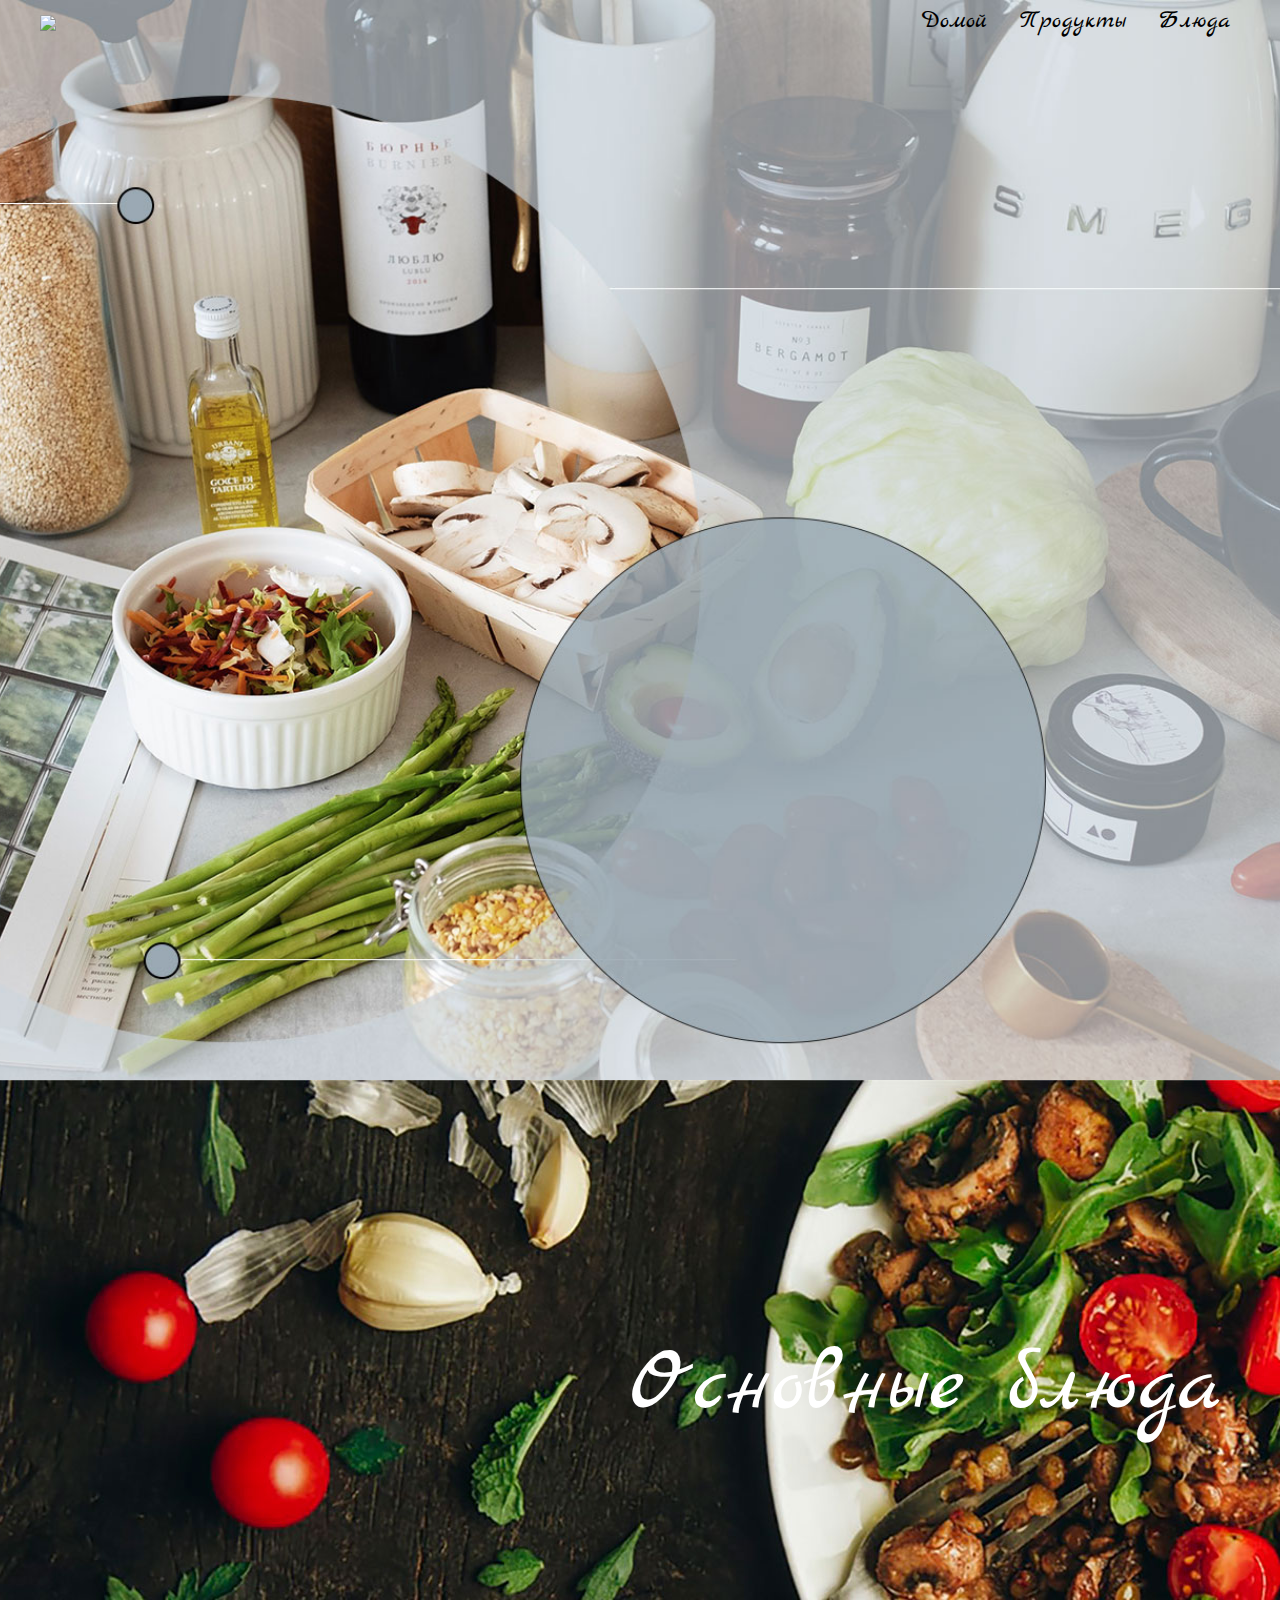
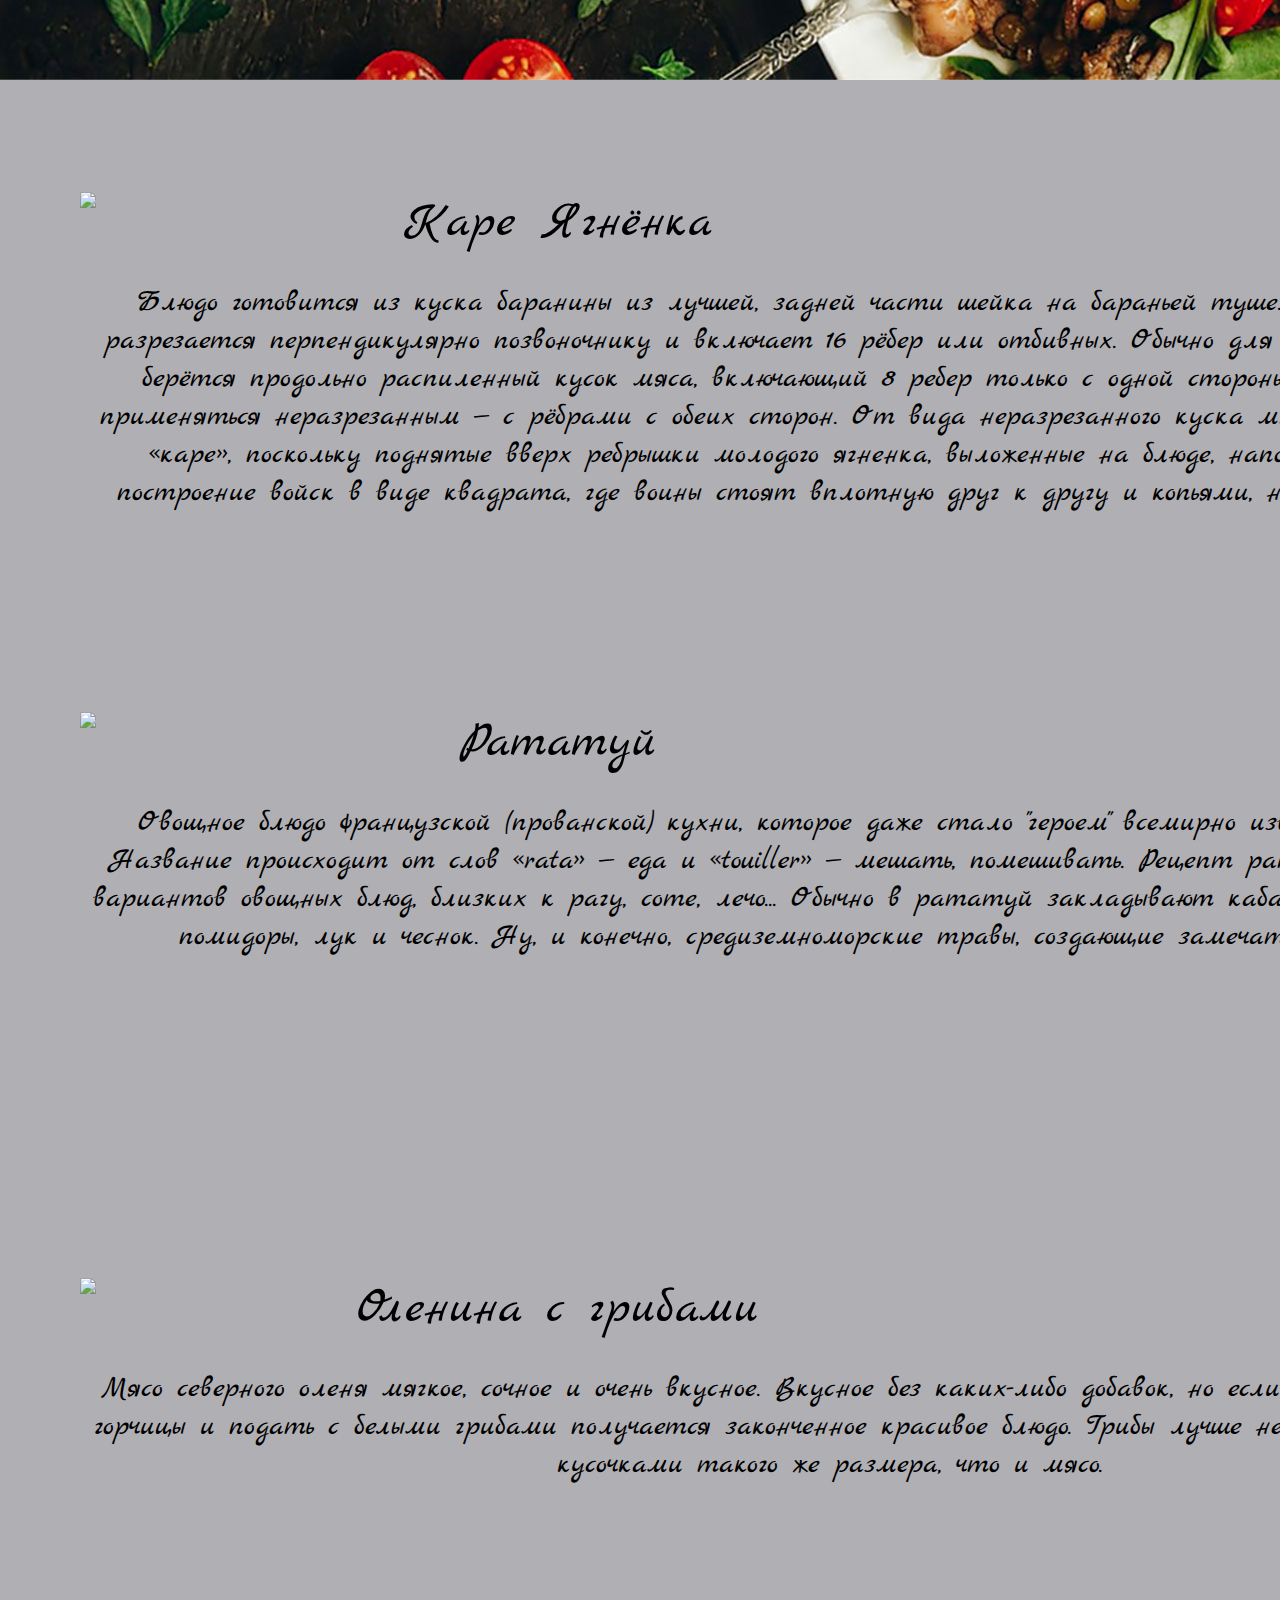
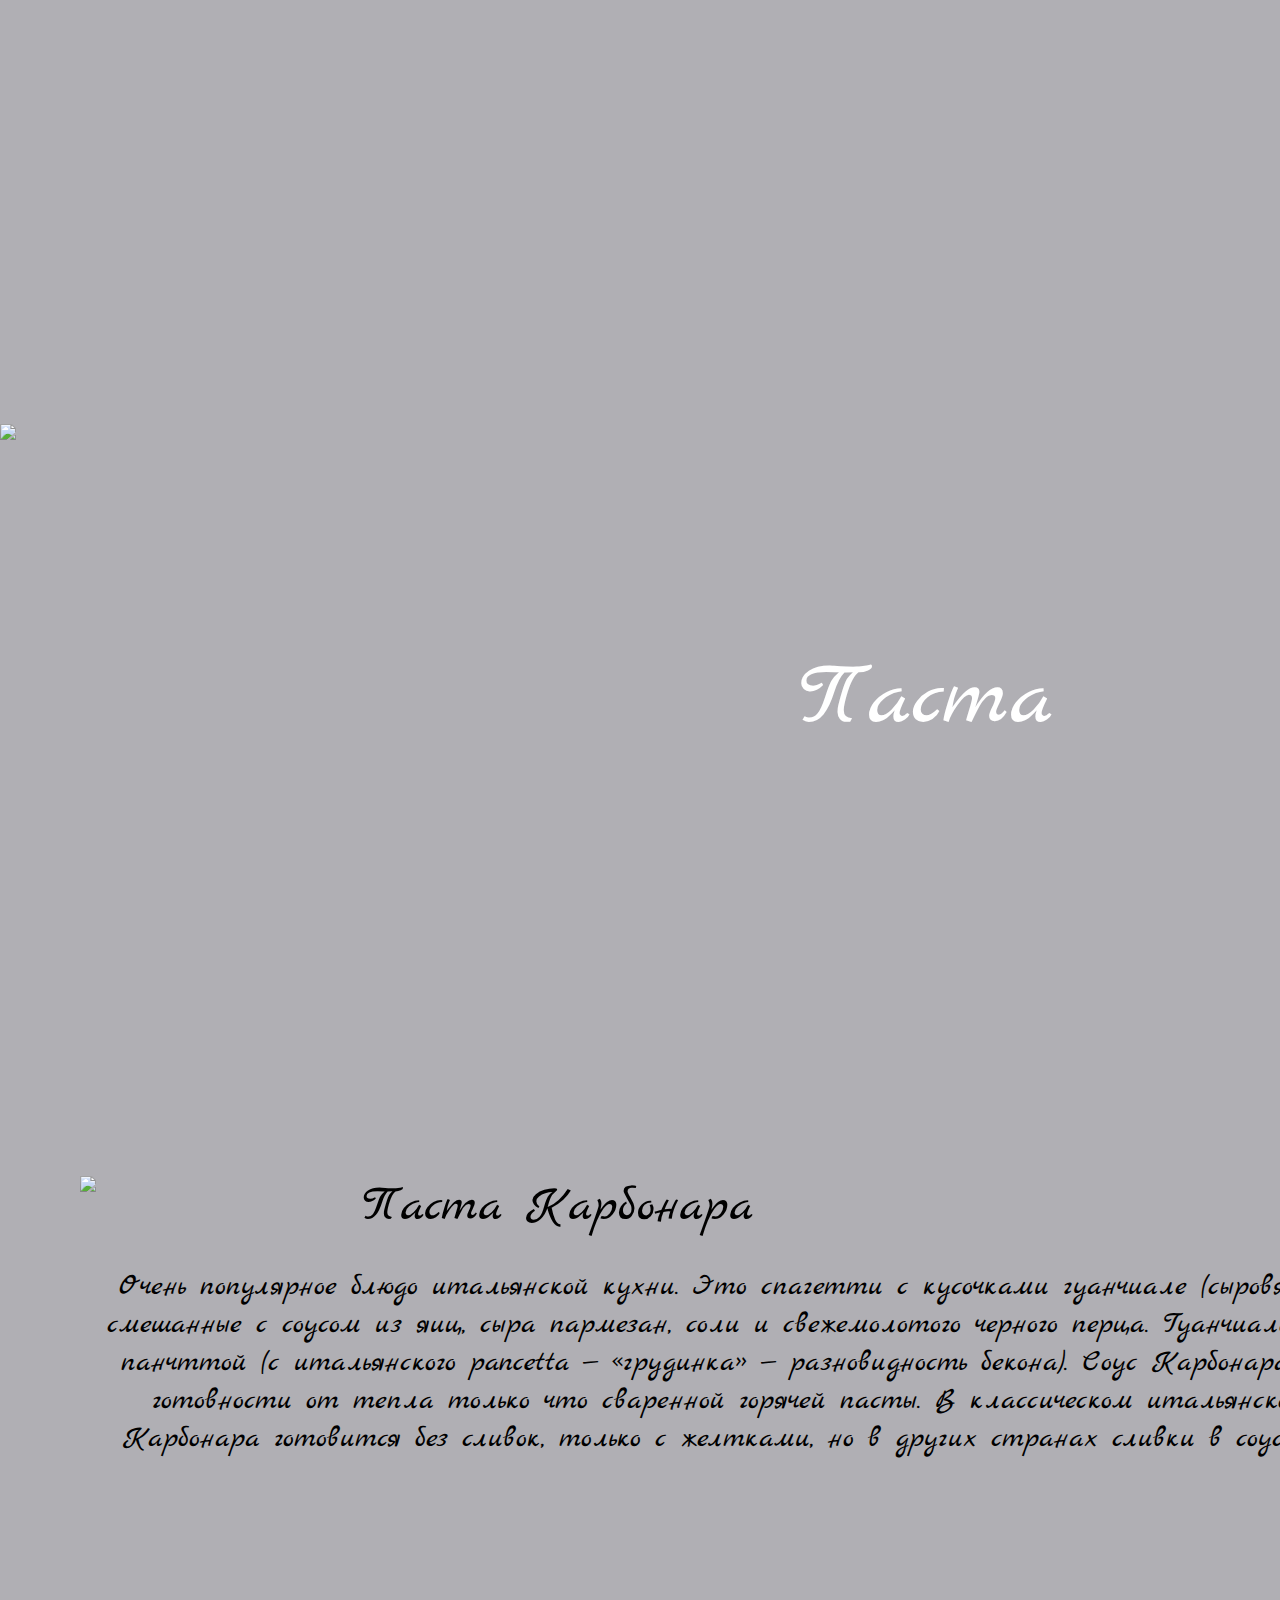
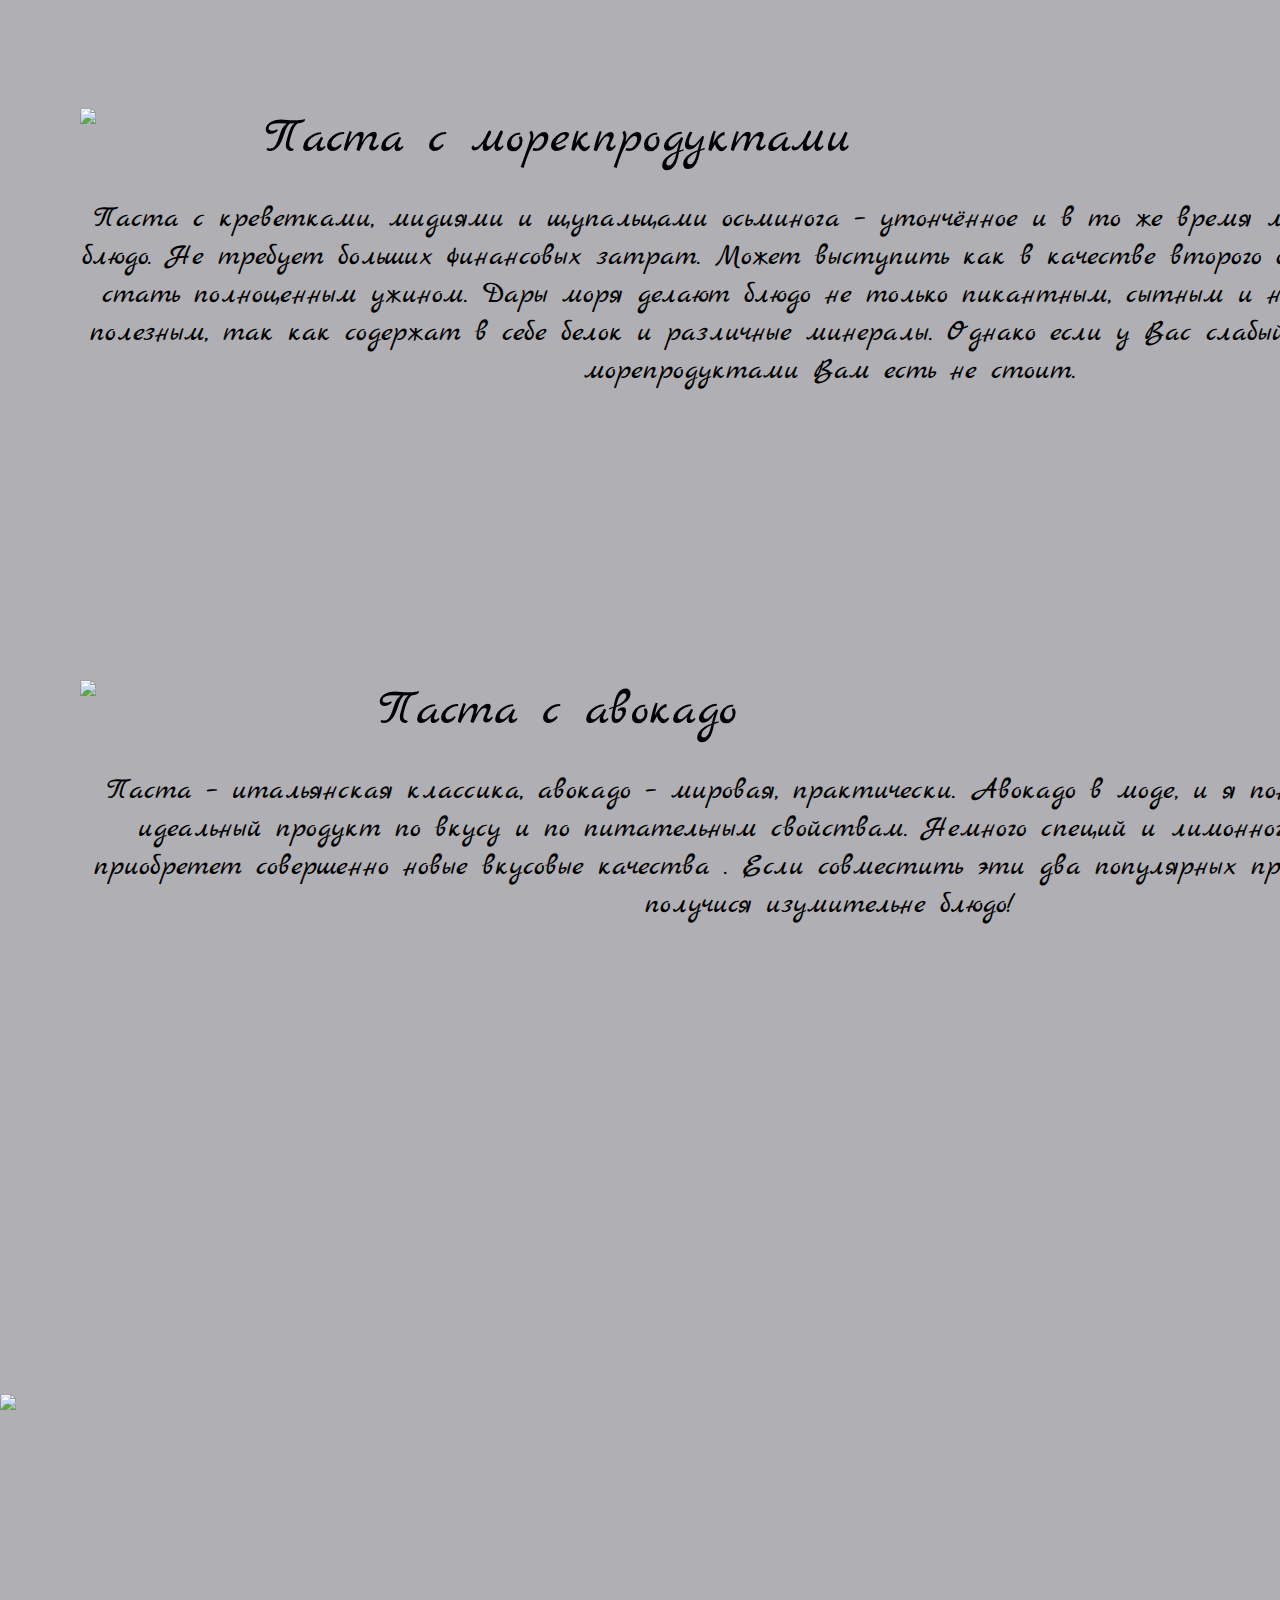
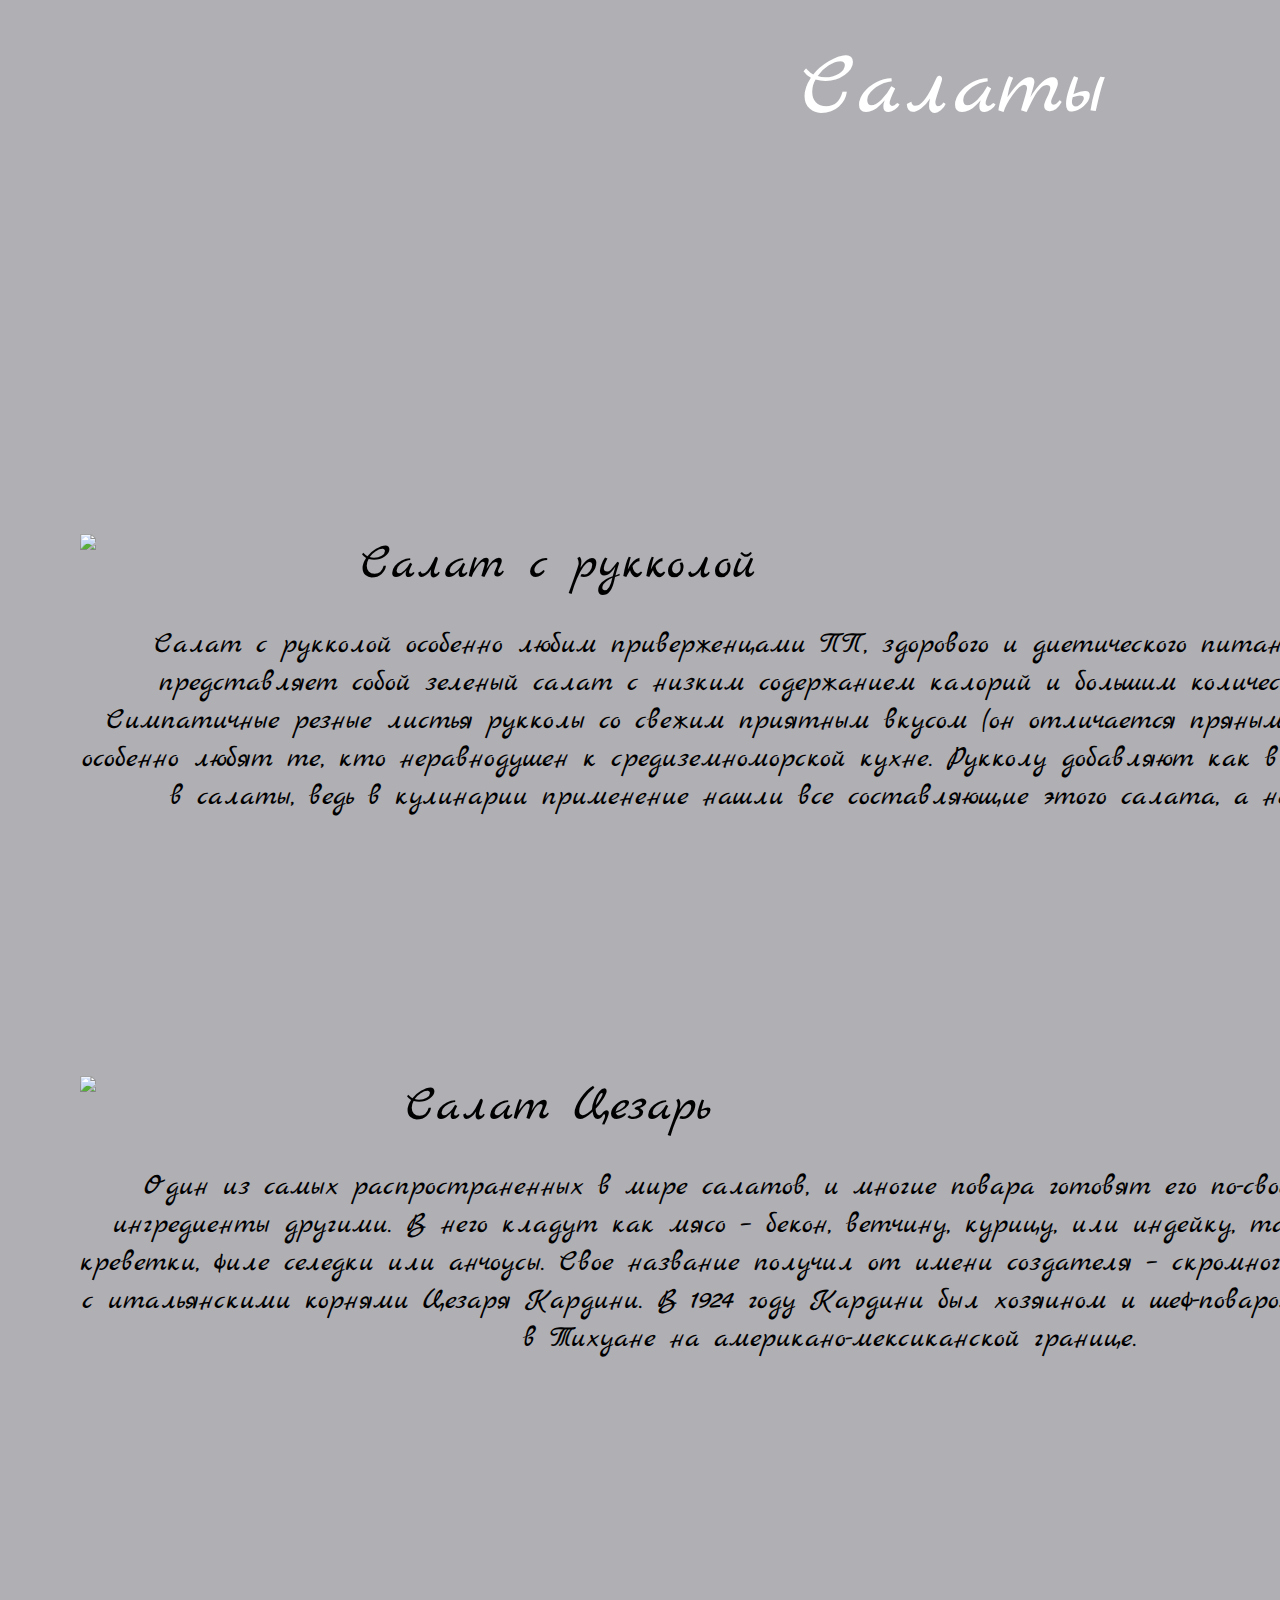
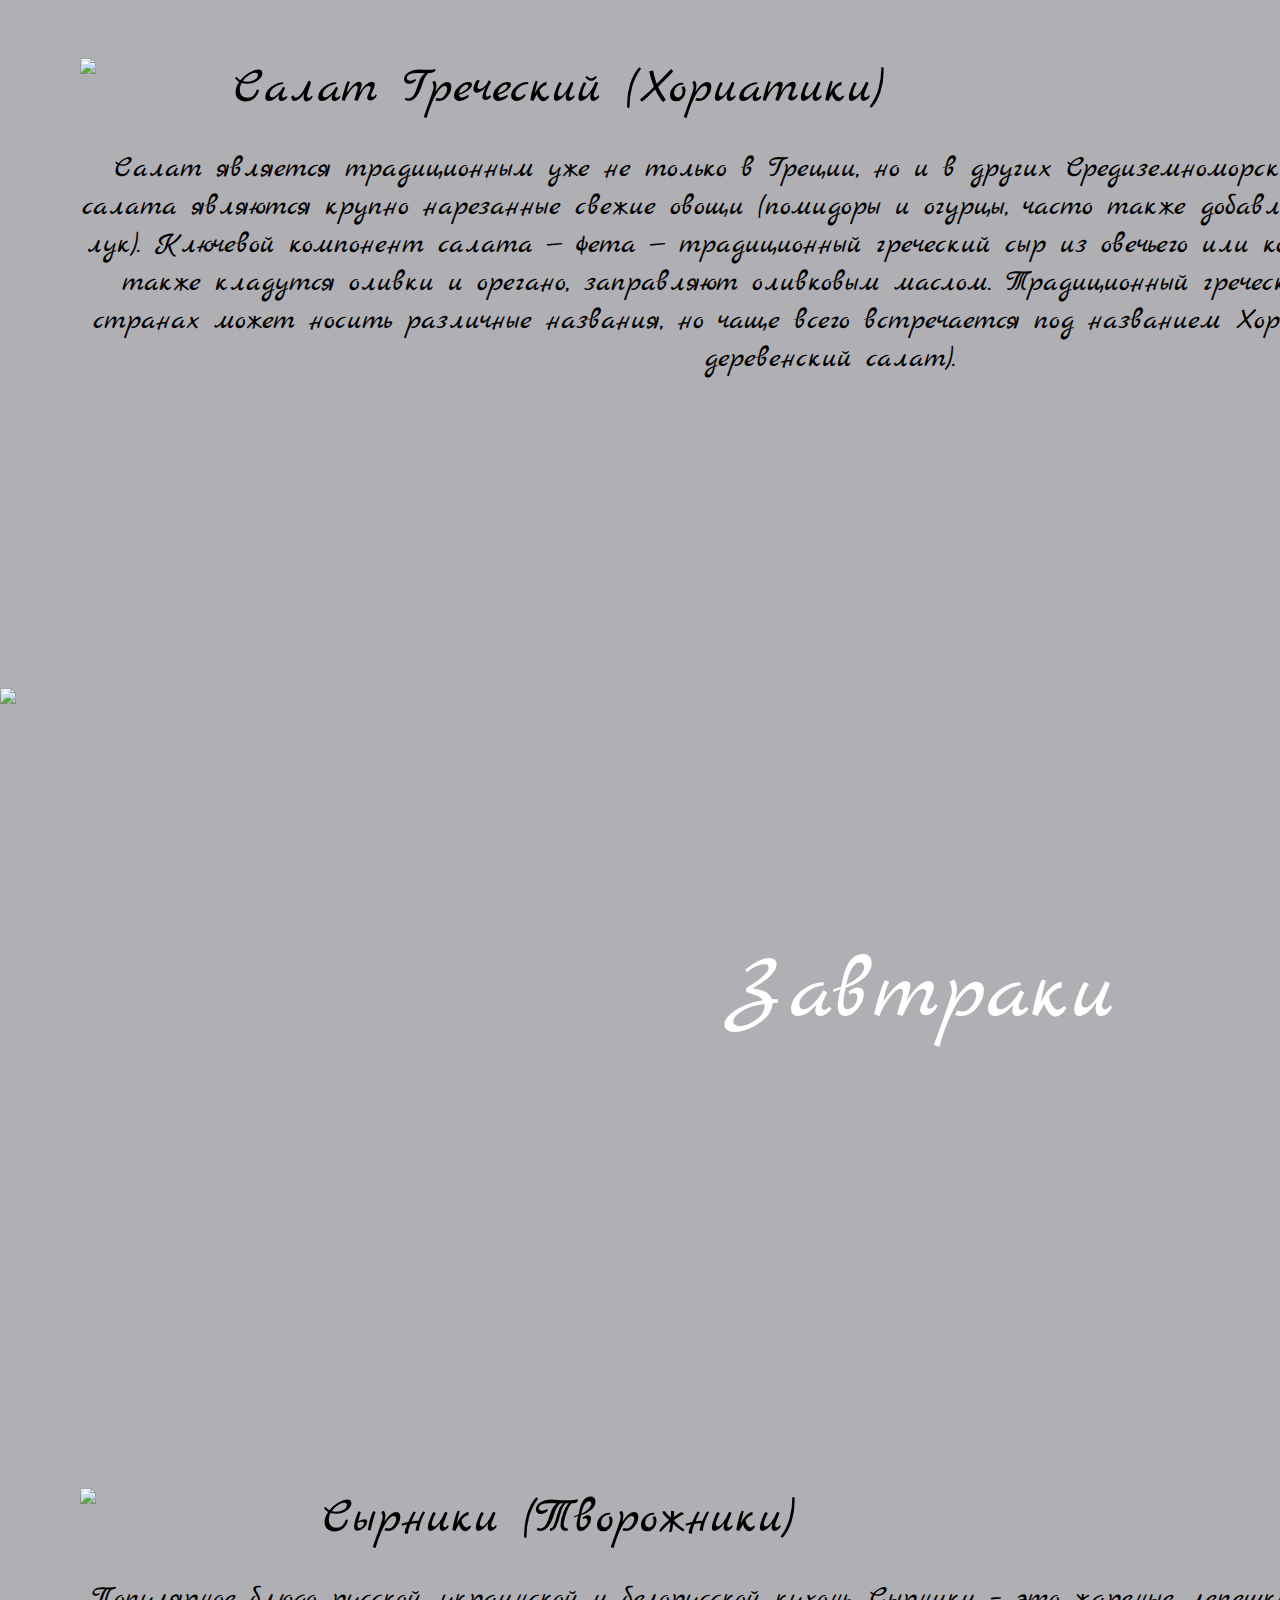
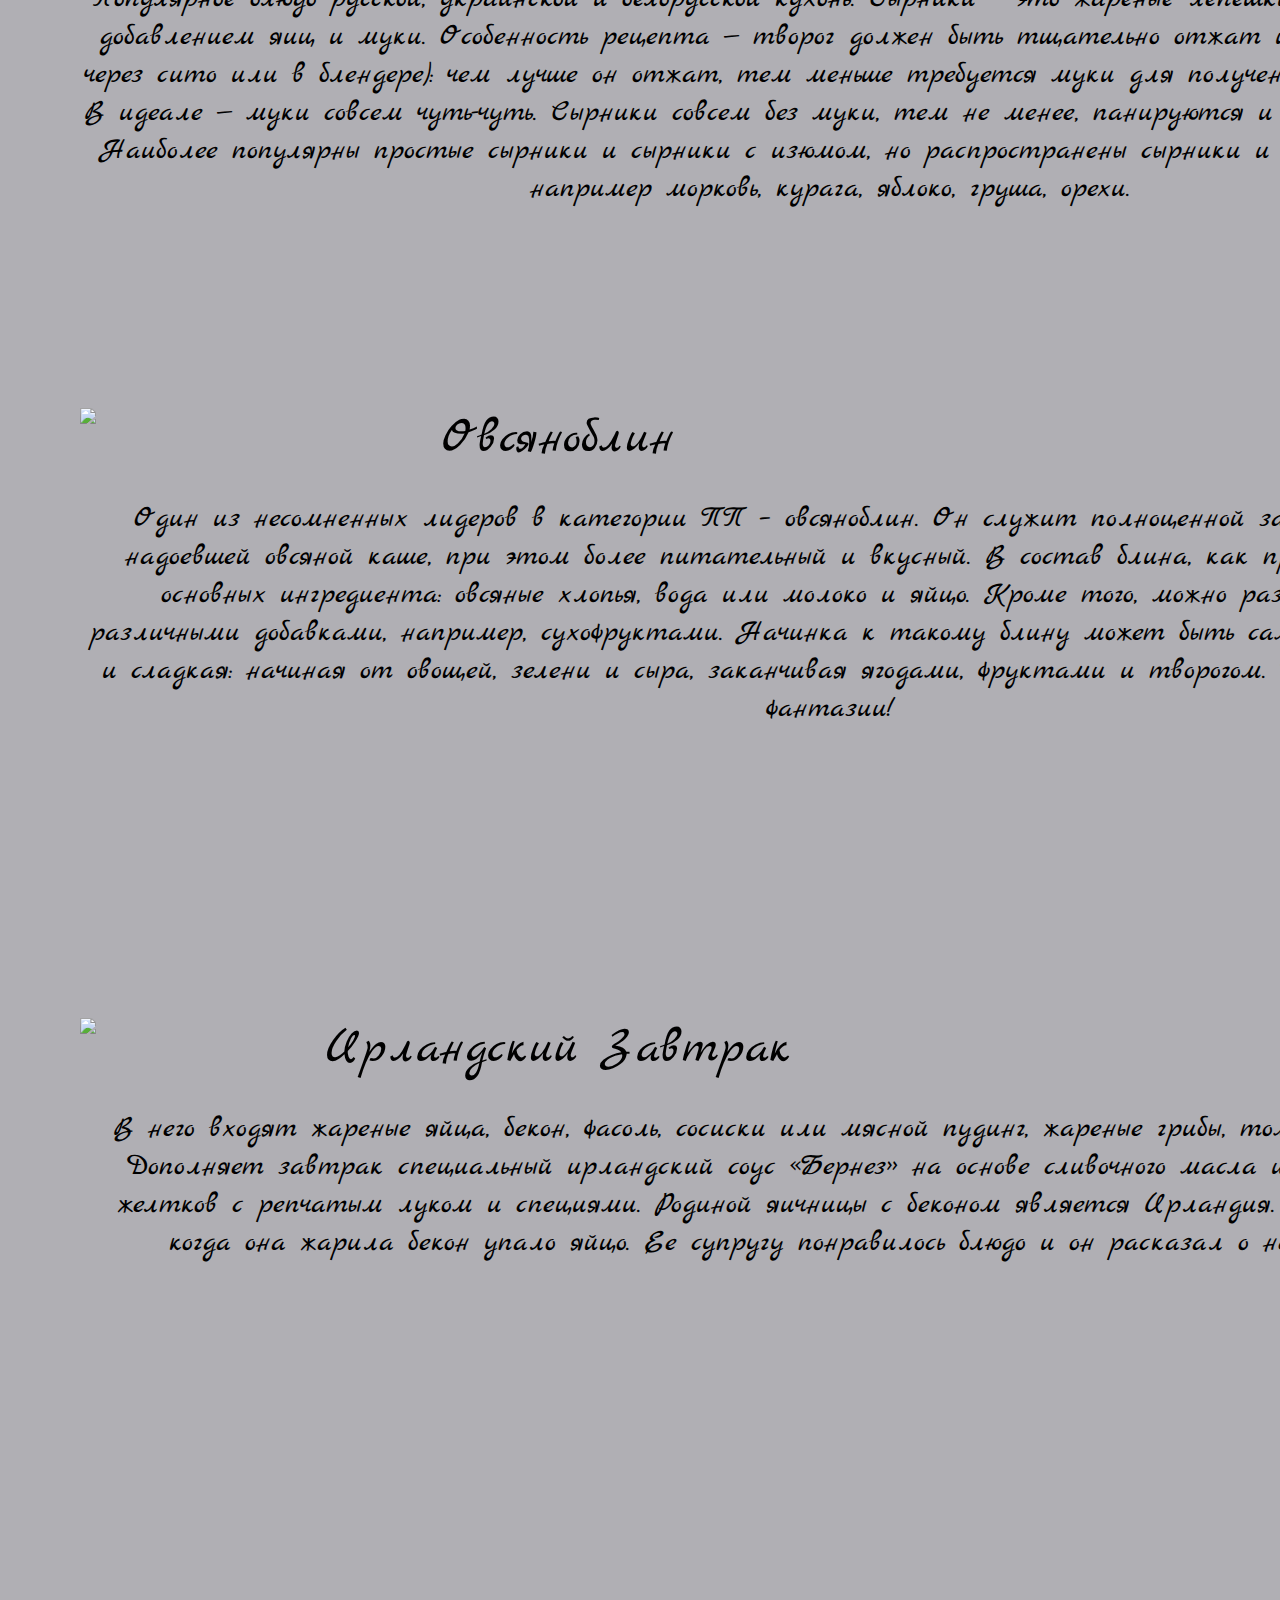
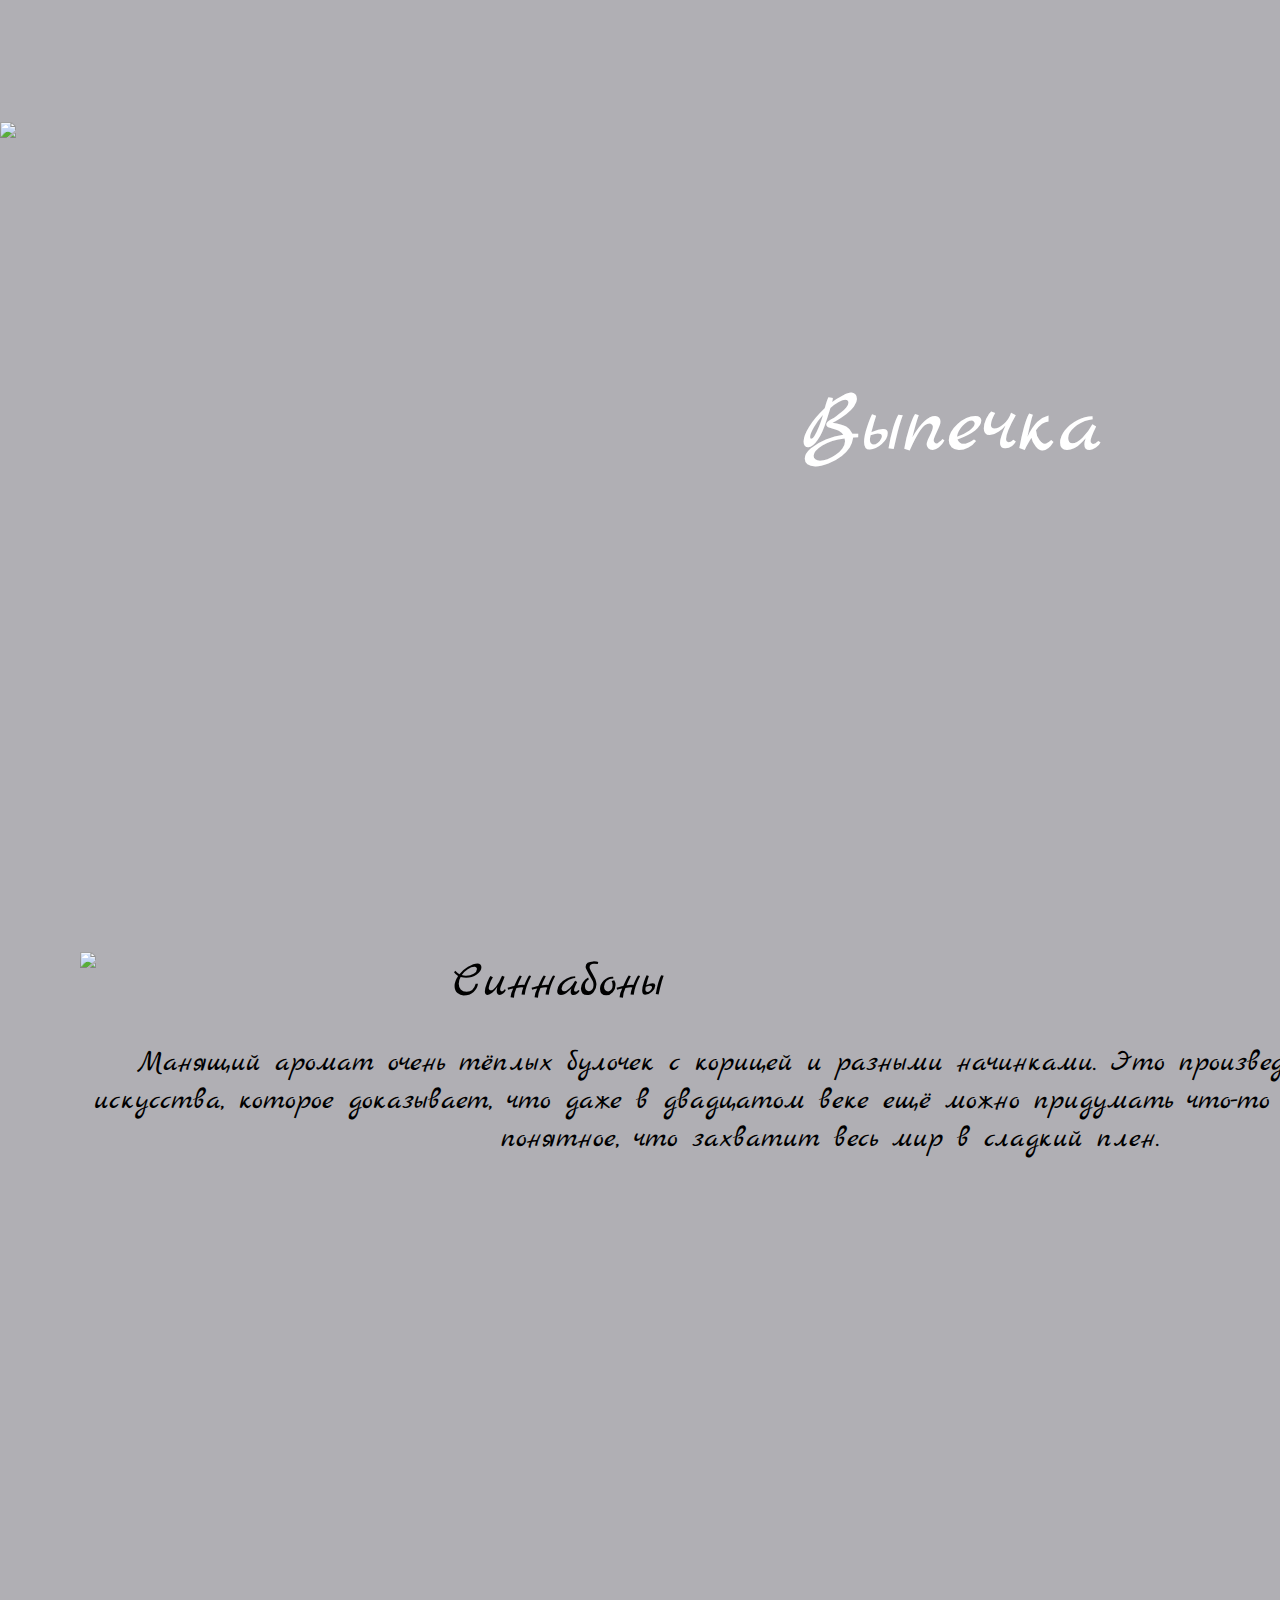
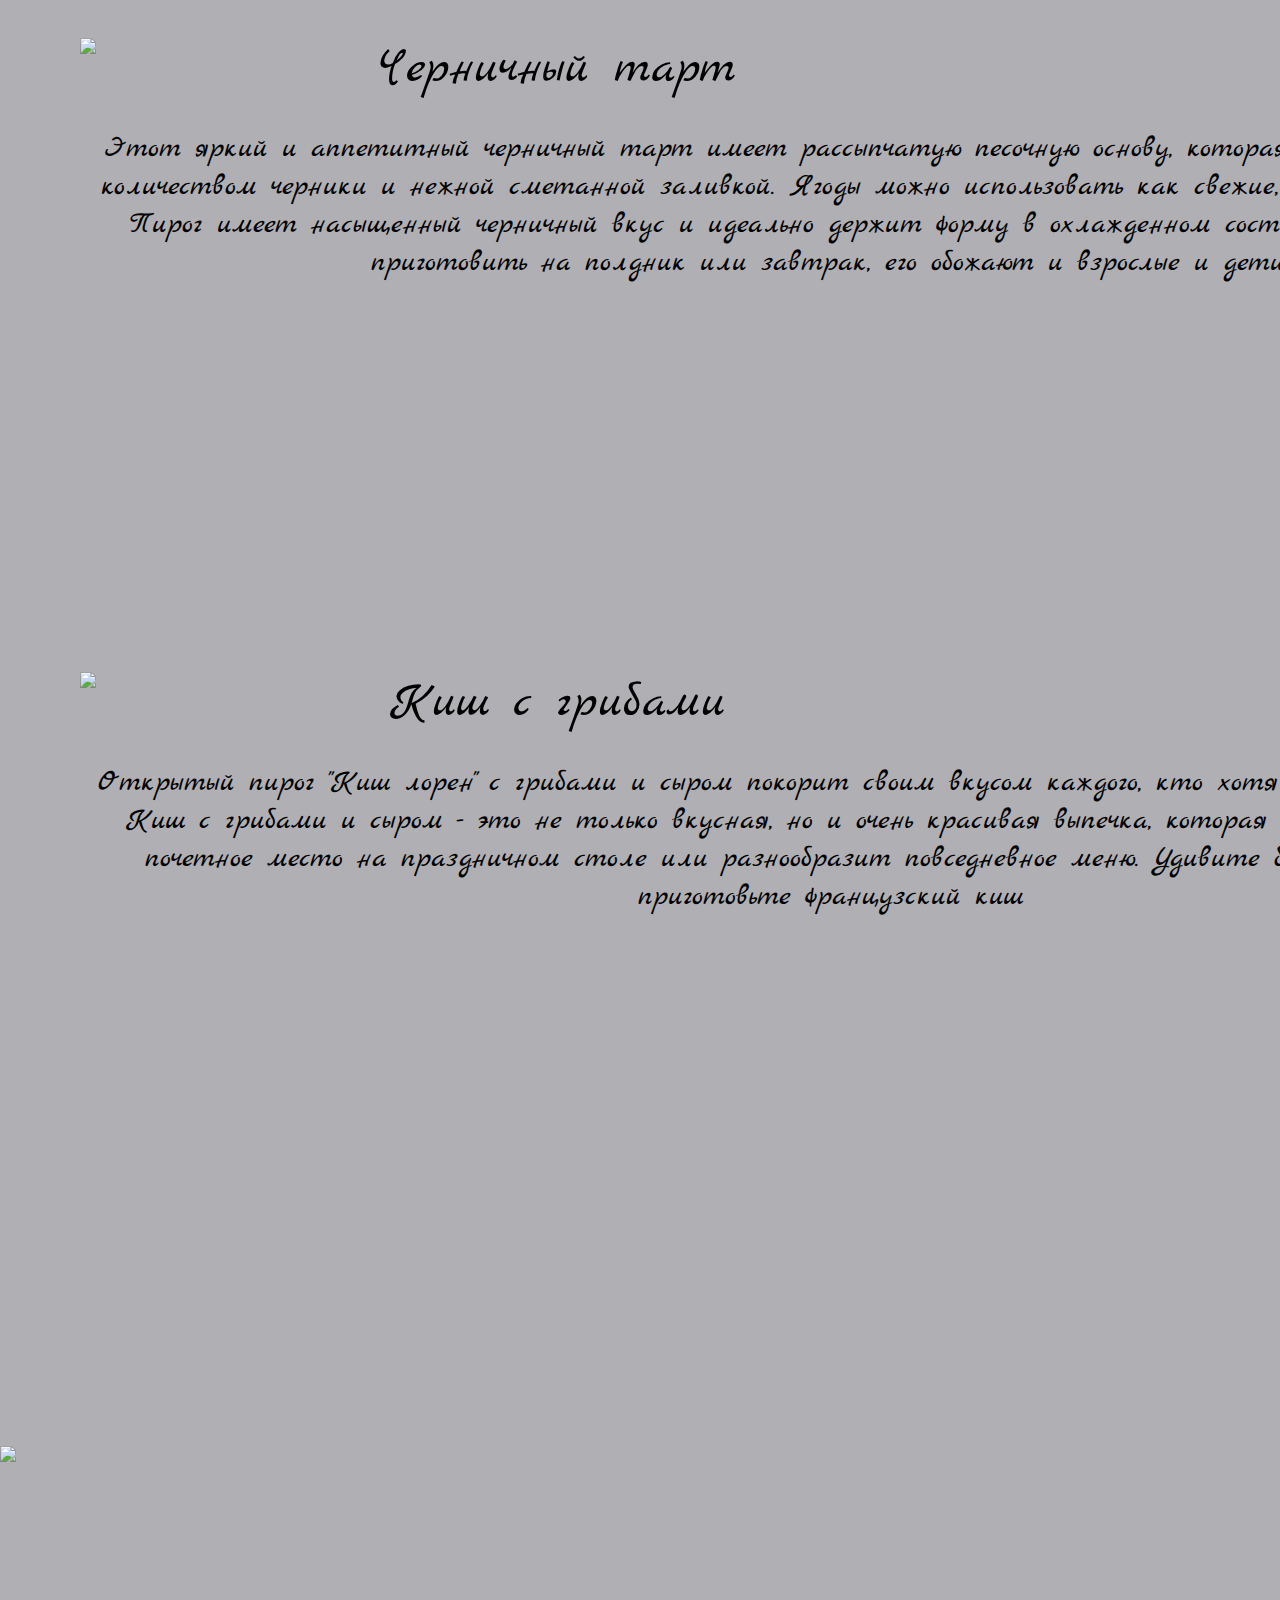
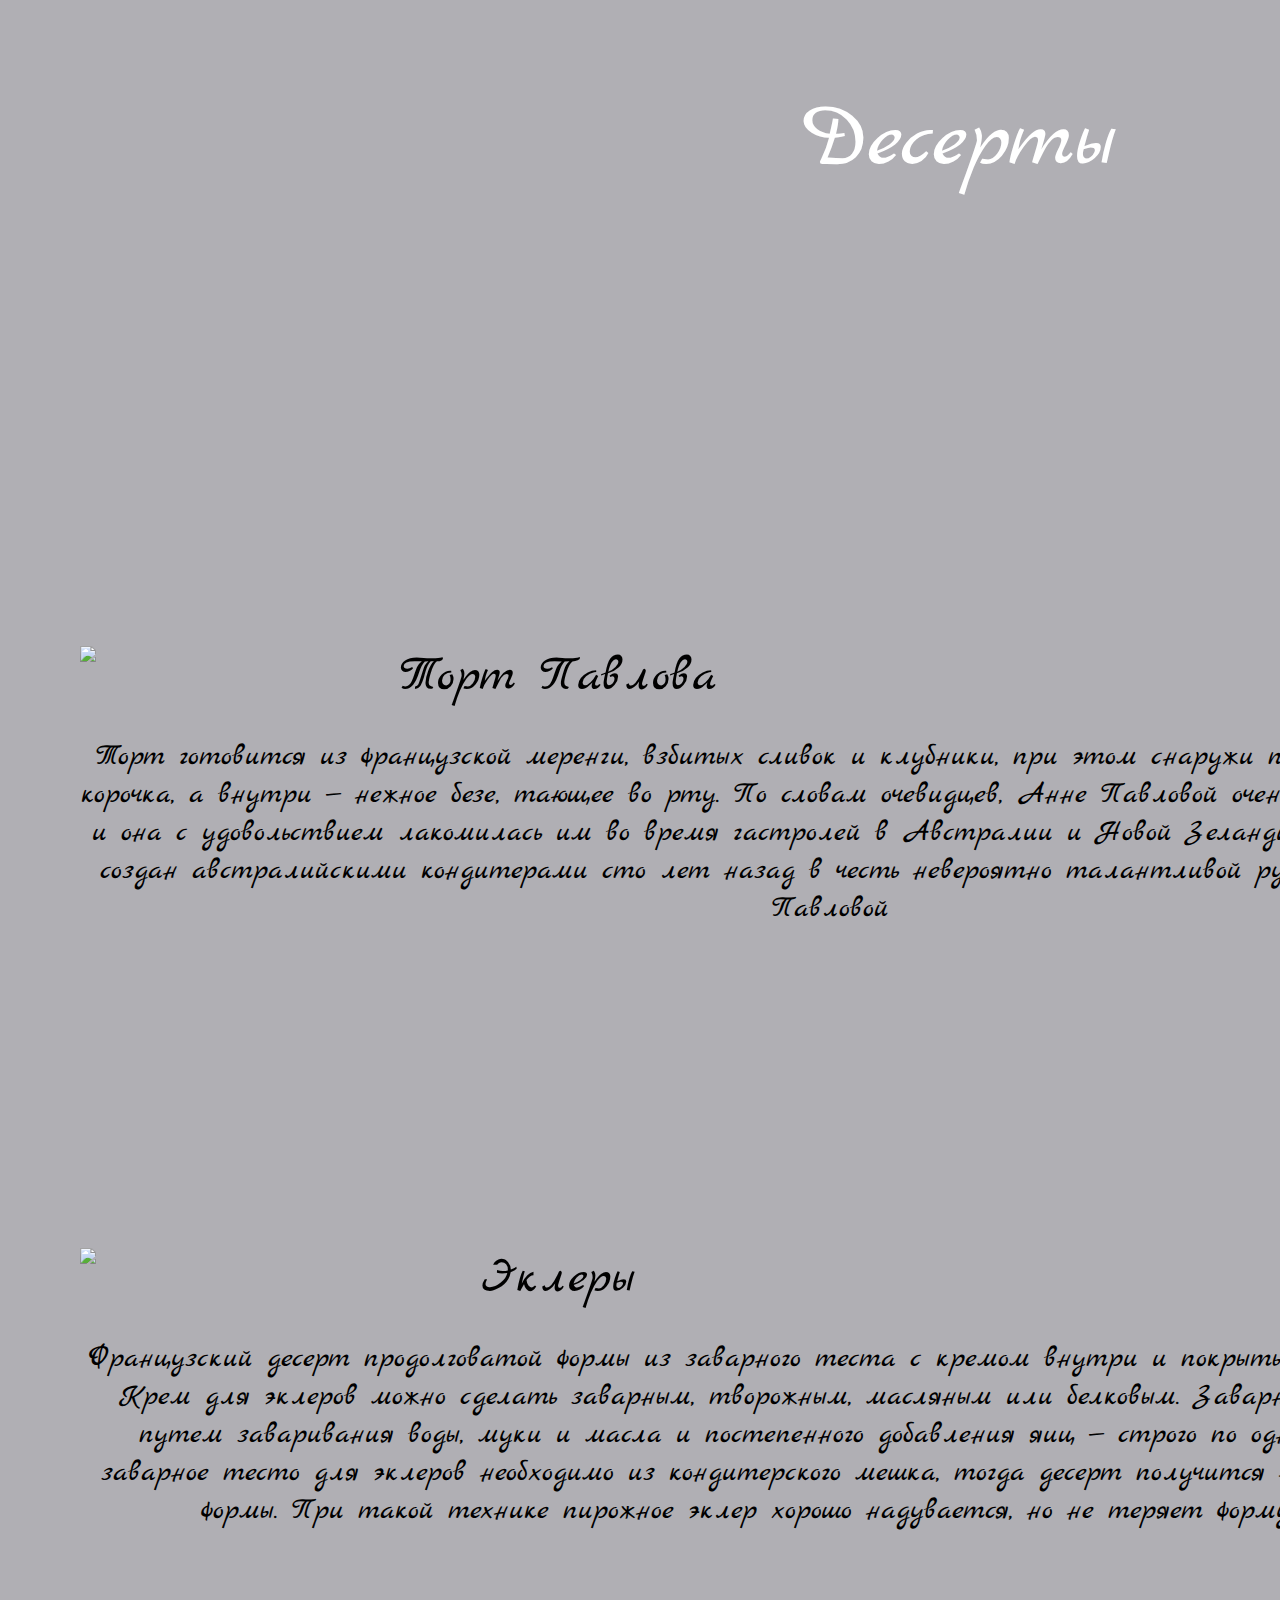
==== commit 4cab705f: "bluda.html" ====
--- a/bluda.html
+++ b/bluda.html
@@ -41,7 +41,7 @@
   
     <section class="section"> 
       <div class="image">
-        <img src="../SITE/img/osnovn bluda.jpg">
+        <img src="/img/osnovn bluda.jpg">
         <p><span>Основные блюда</span></p>
     </div>
           
@@ -200,4 +200,4 @@
     </section>
 
 </body>
-</html>+</html>
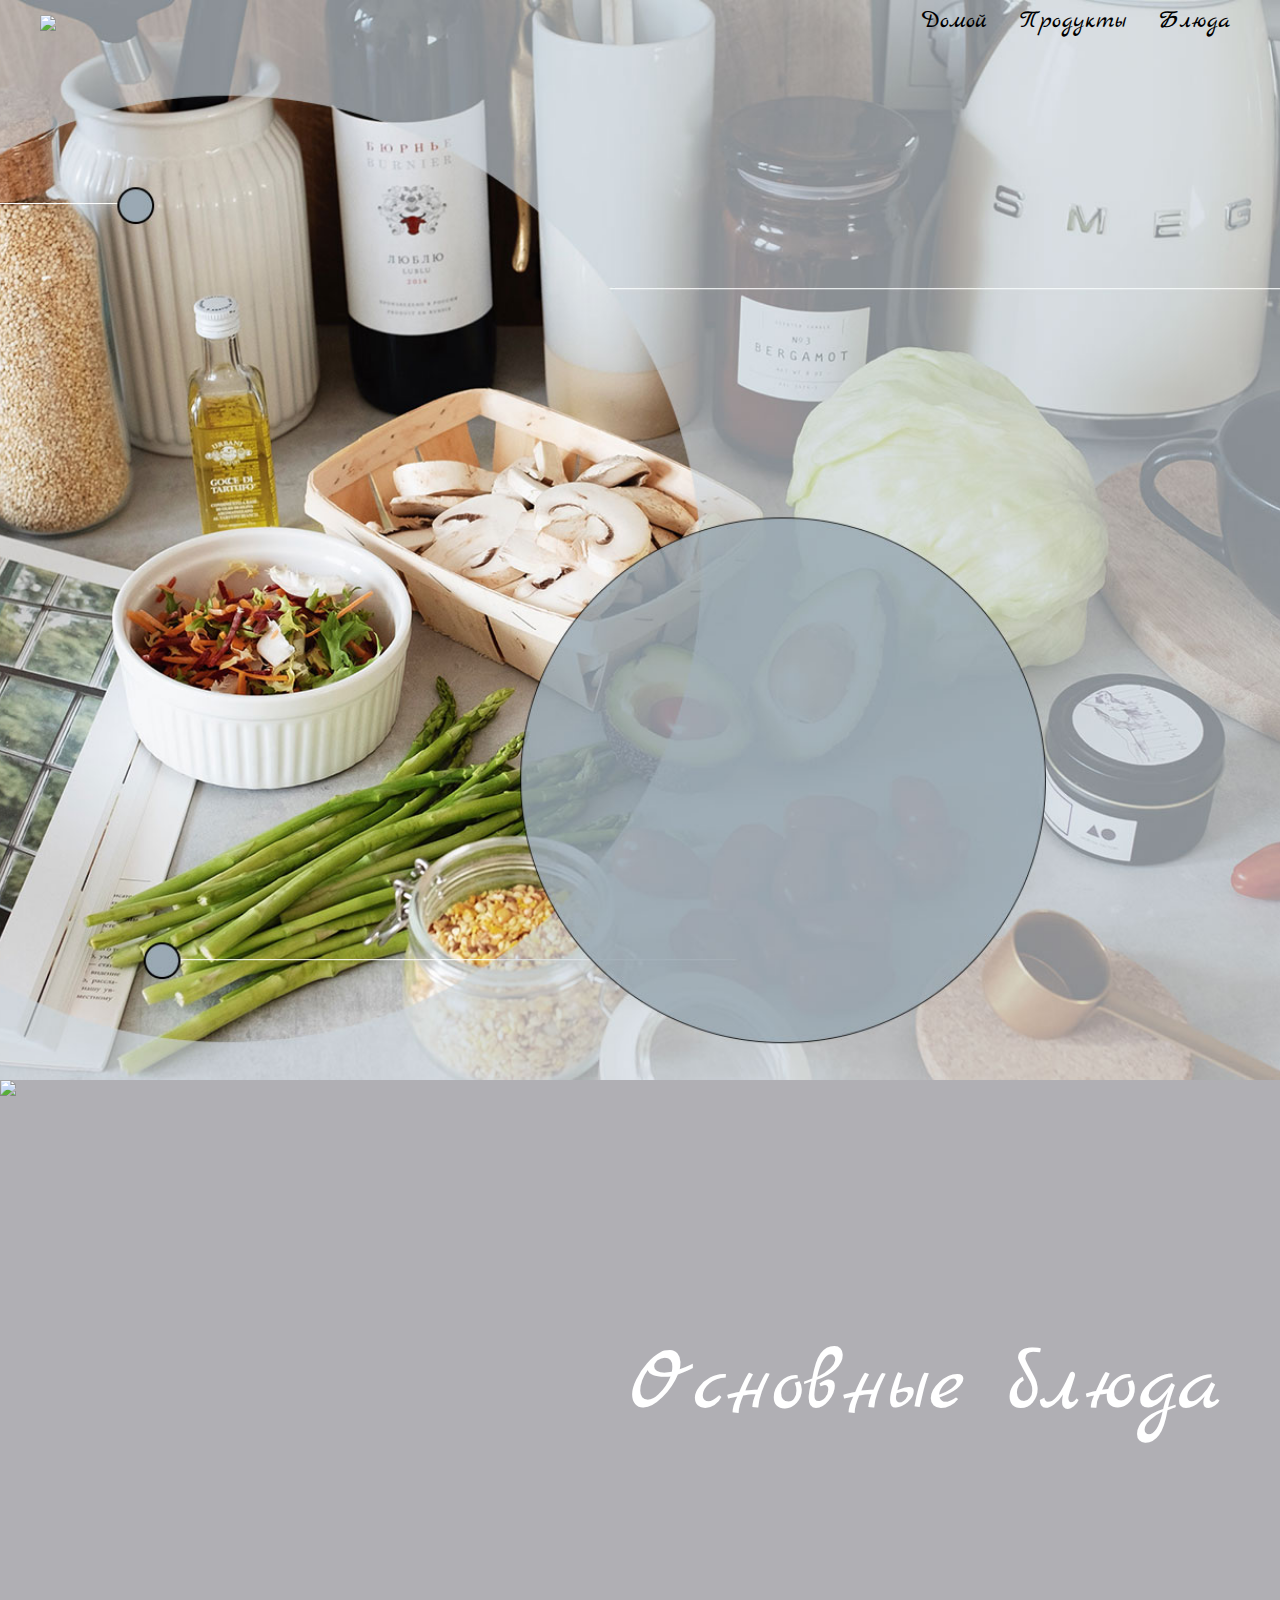
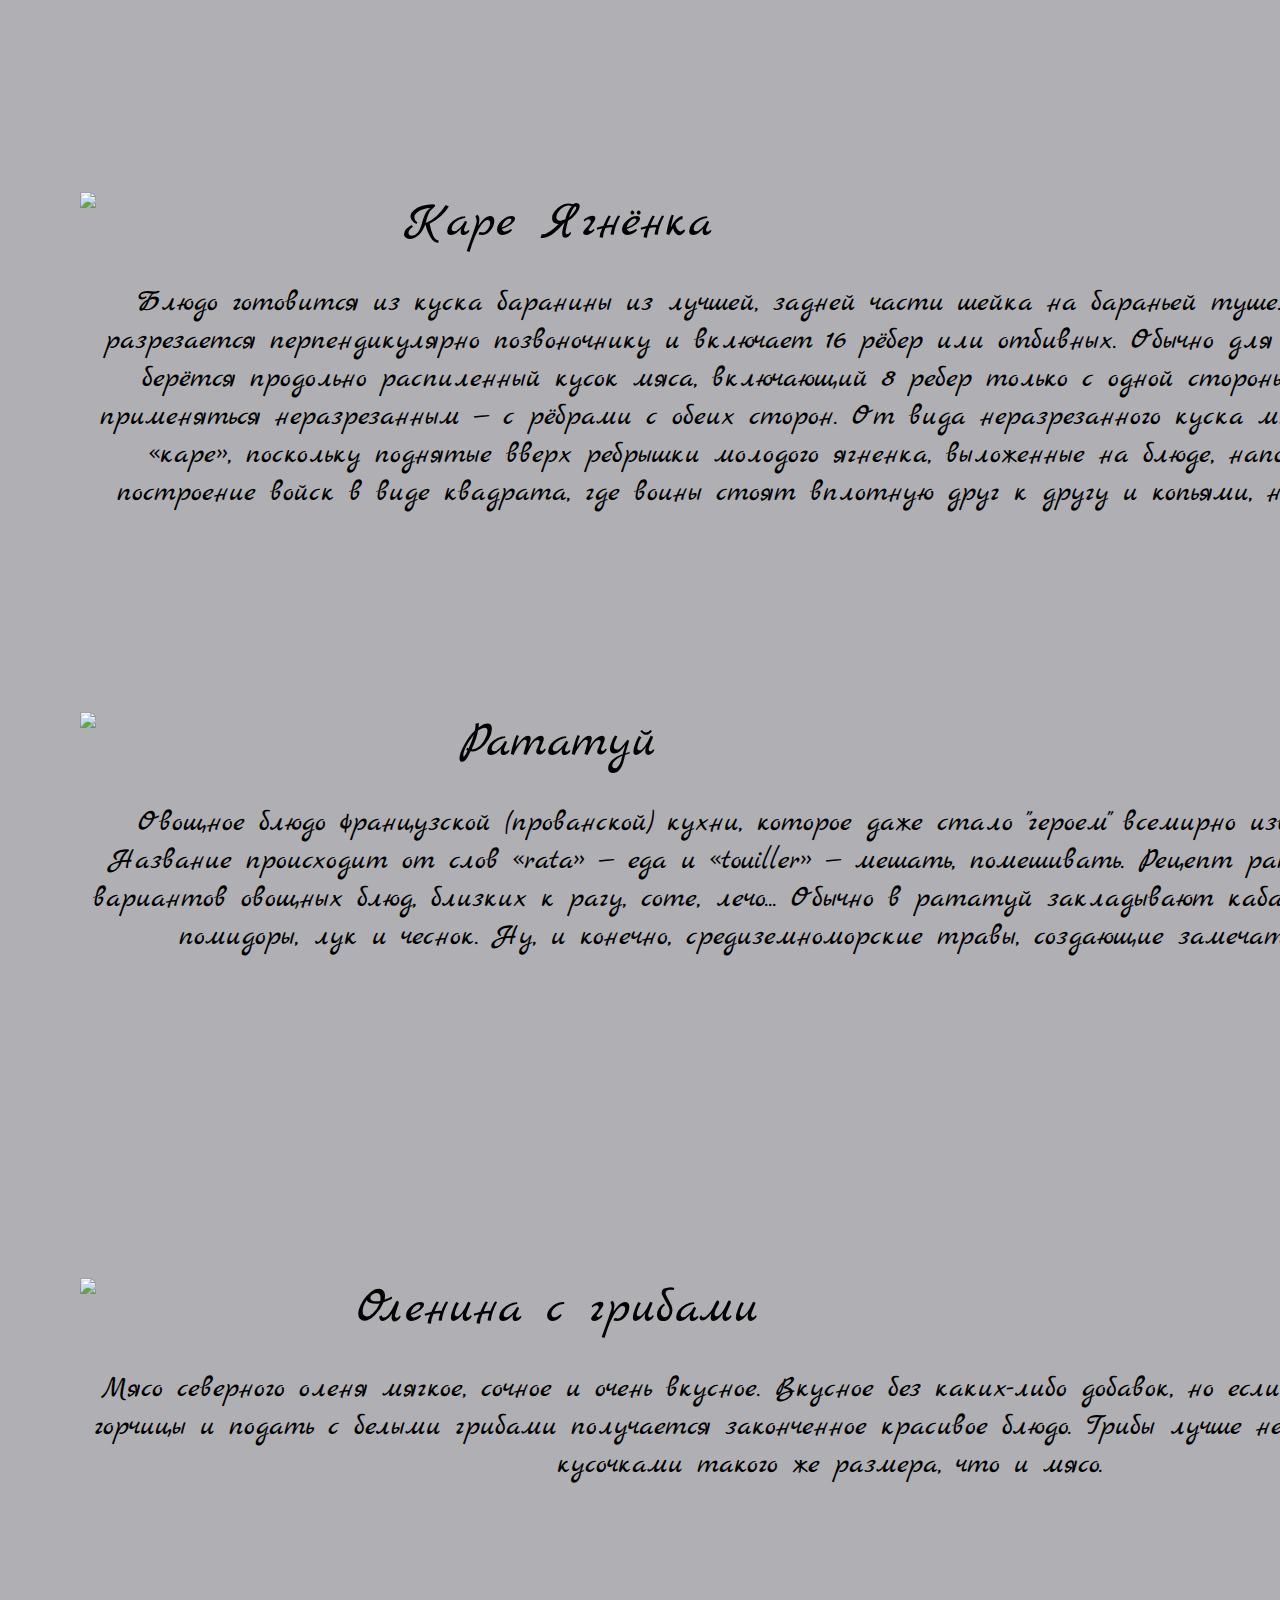
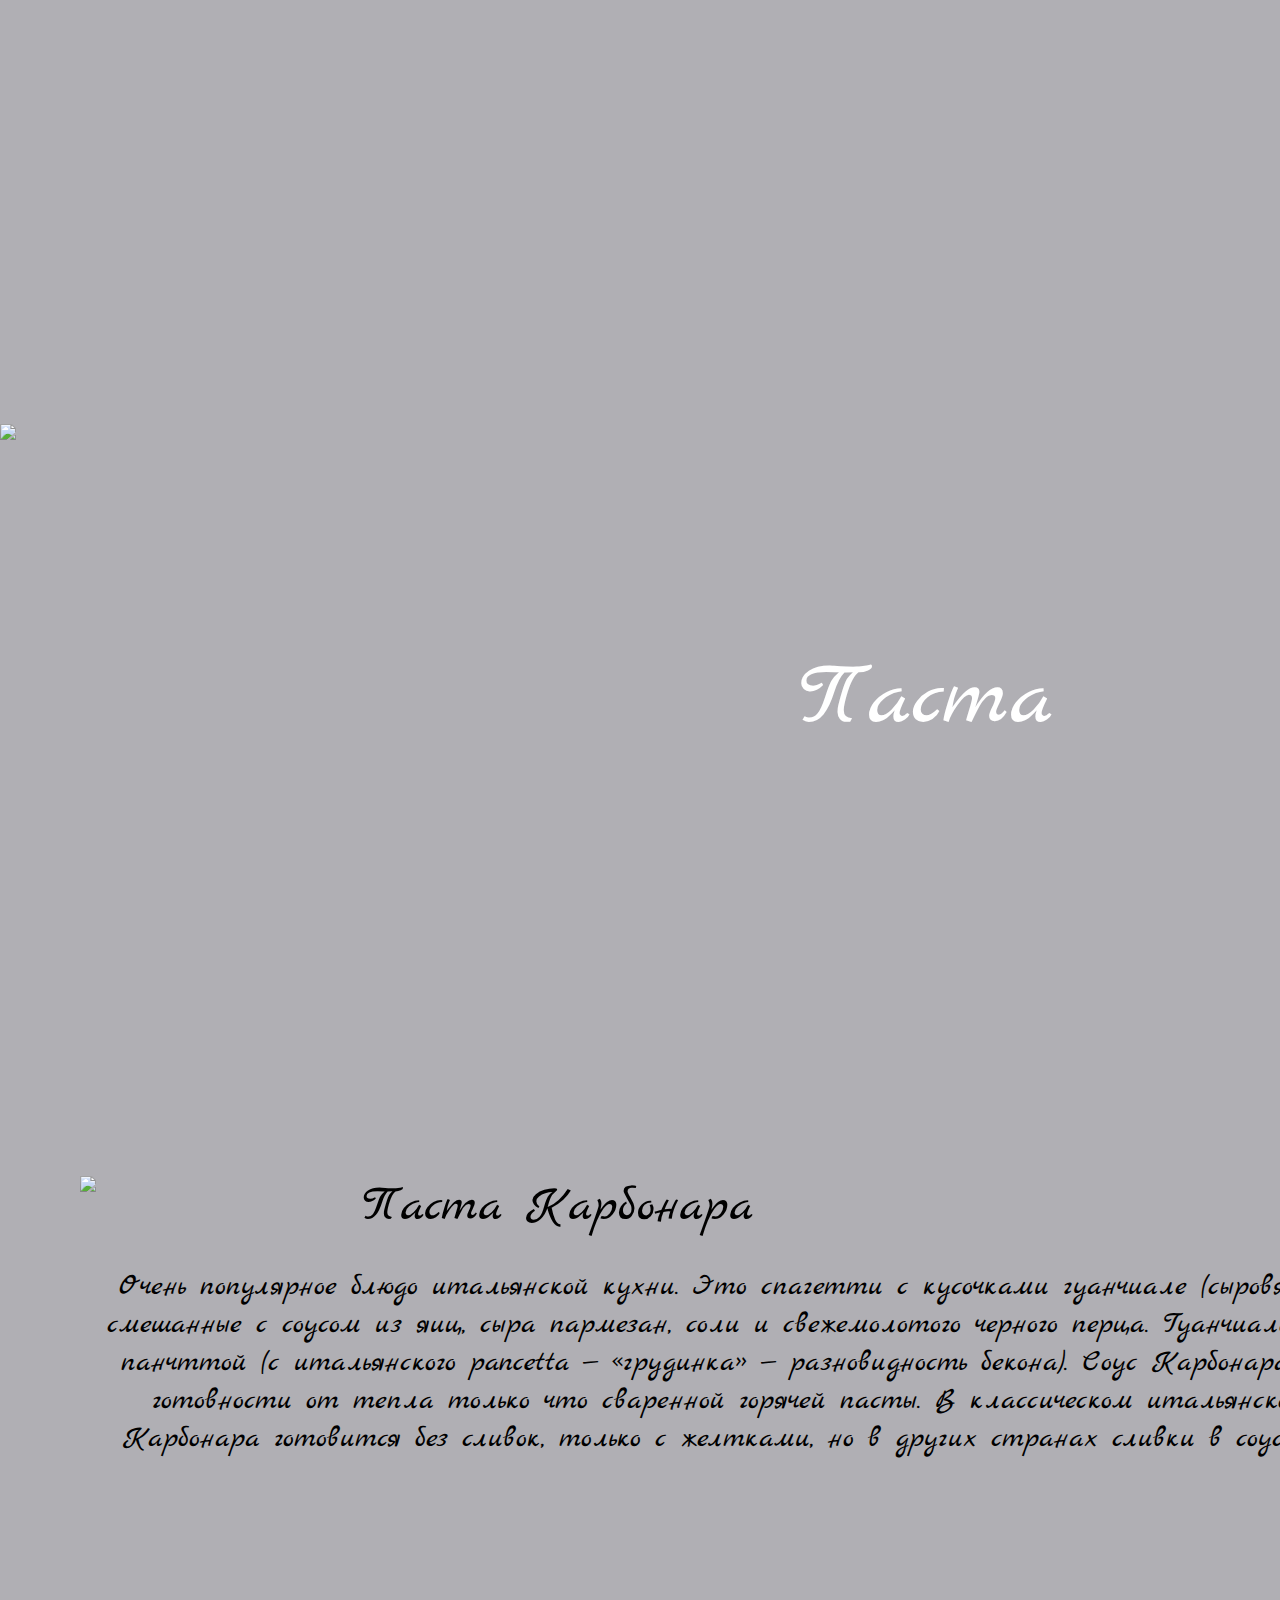
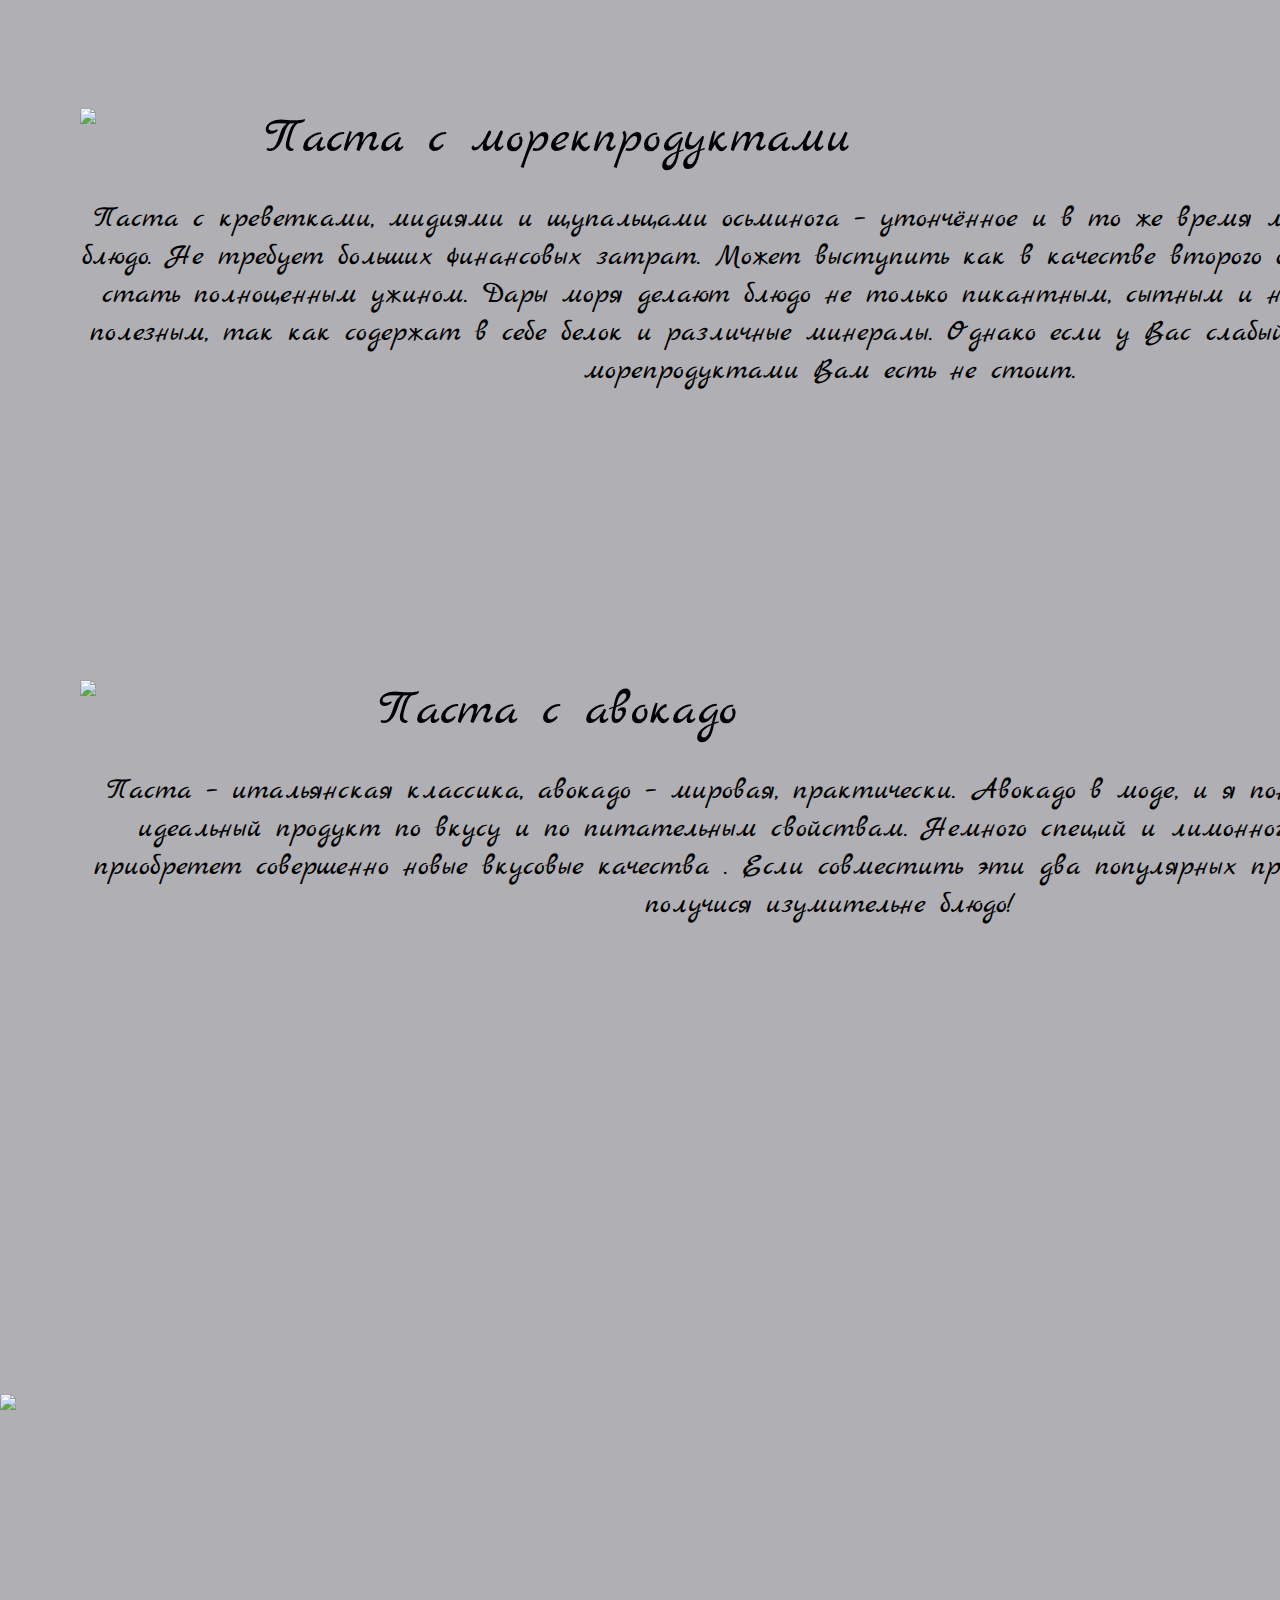
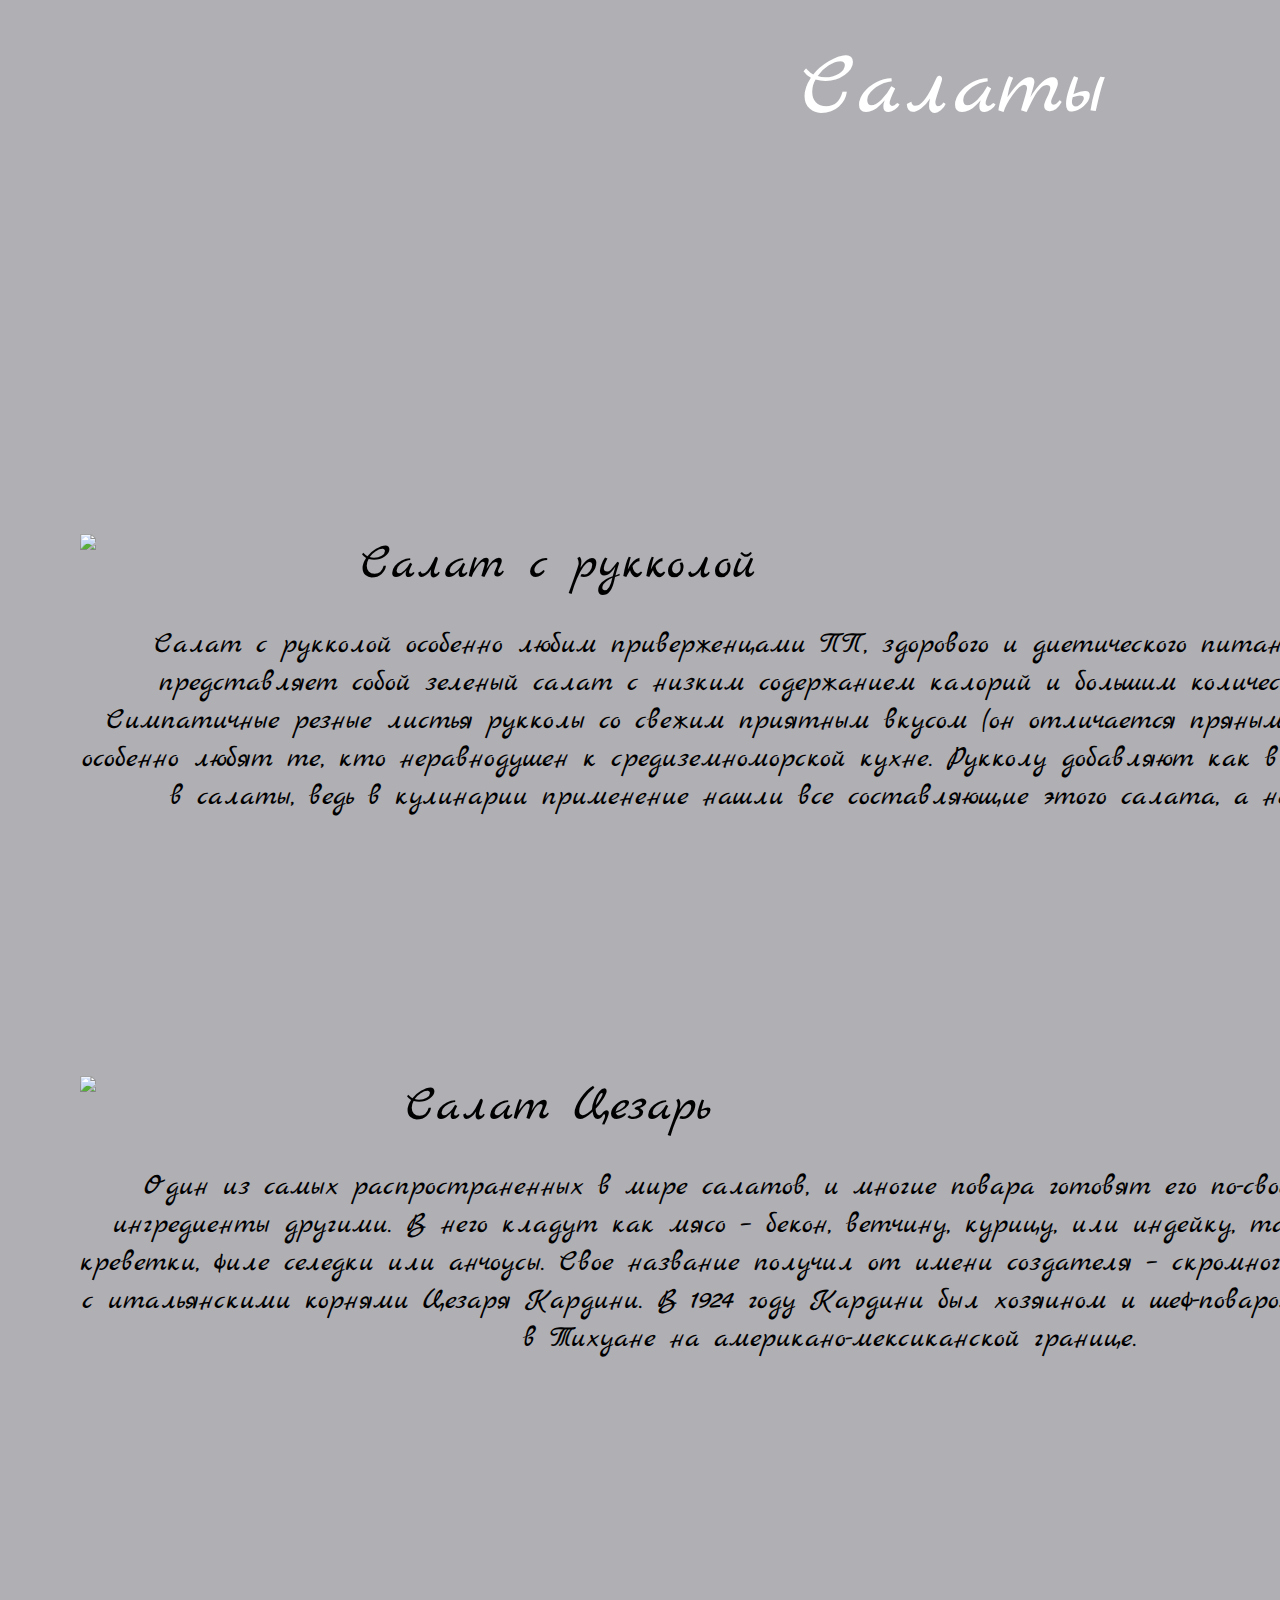
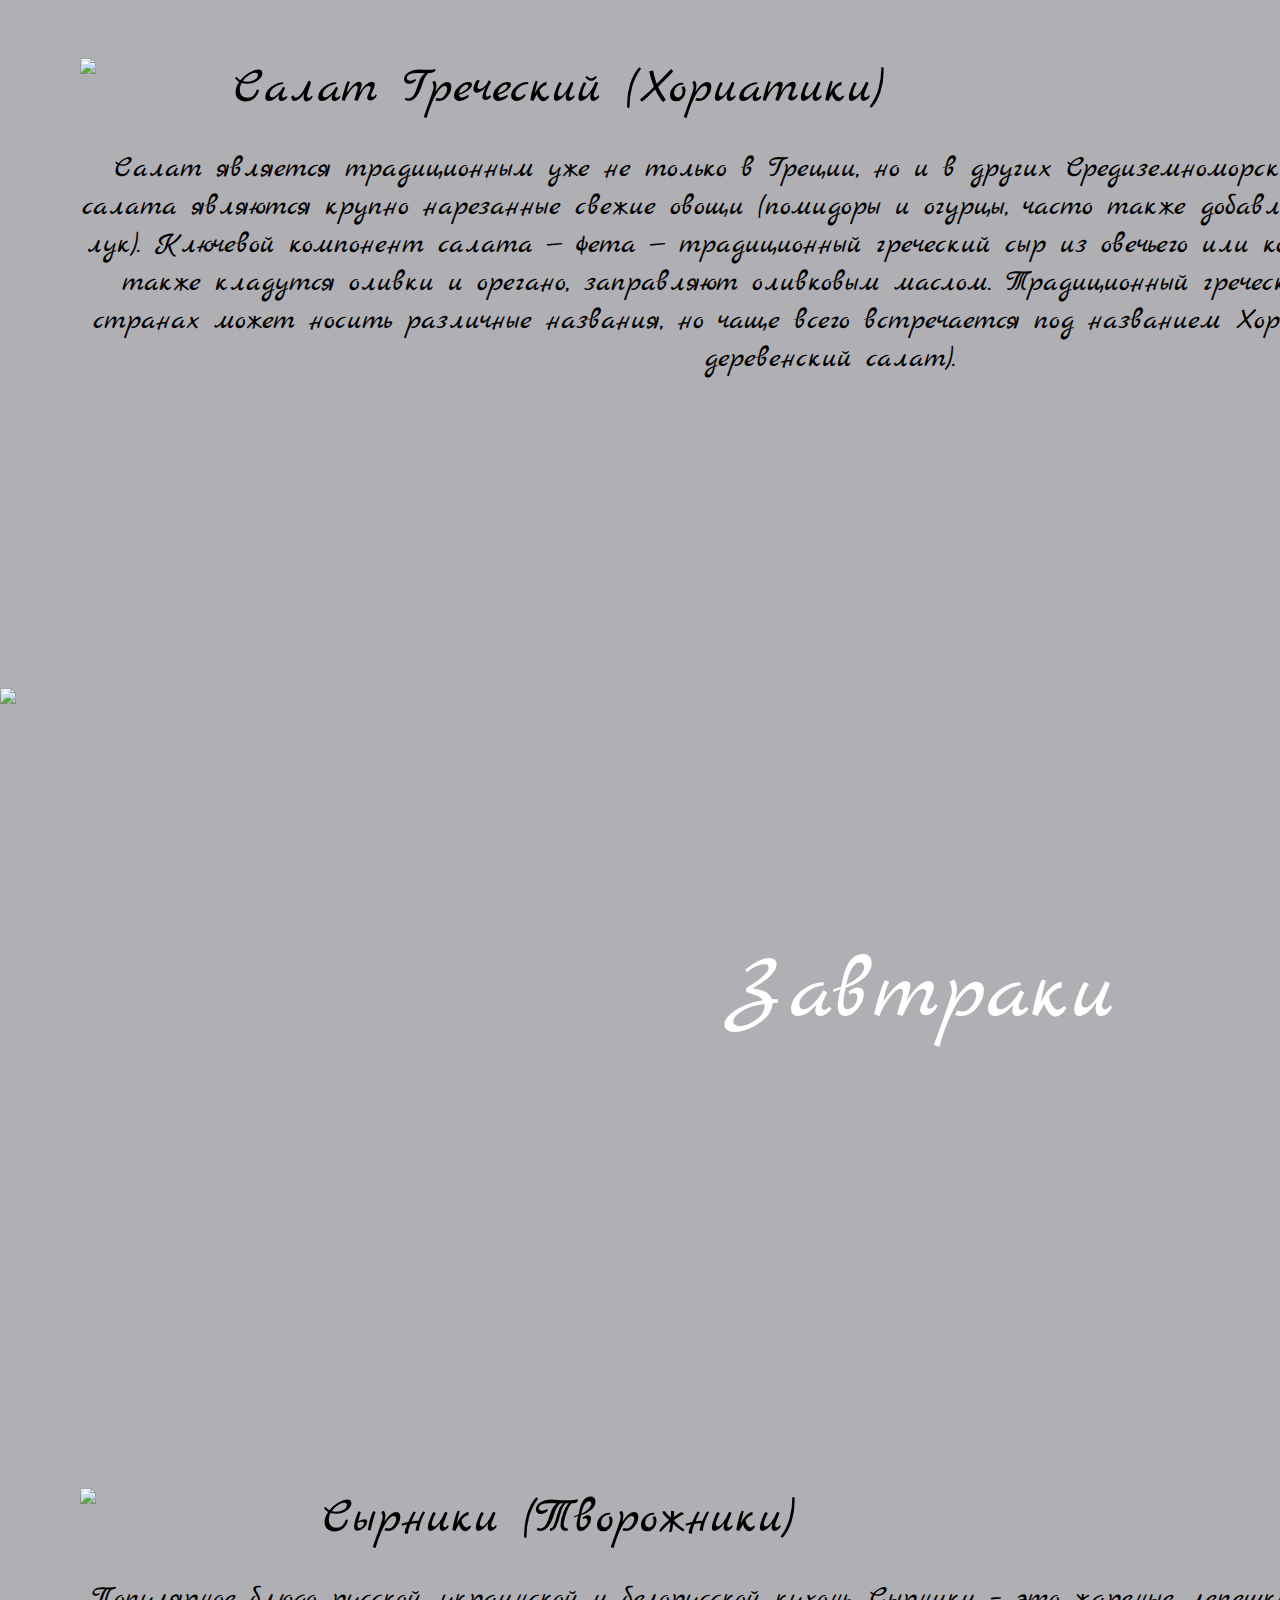
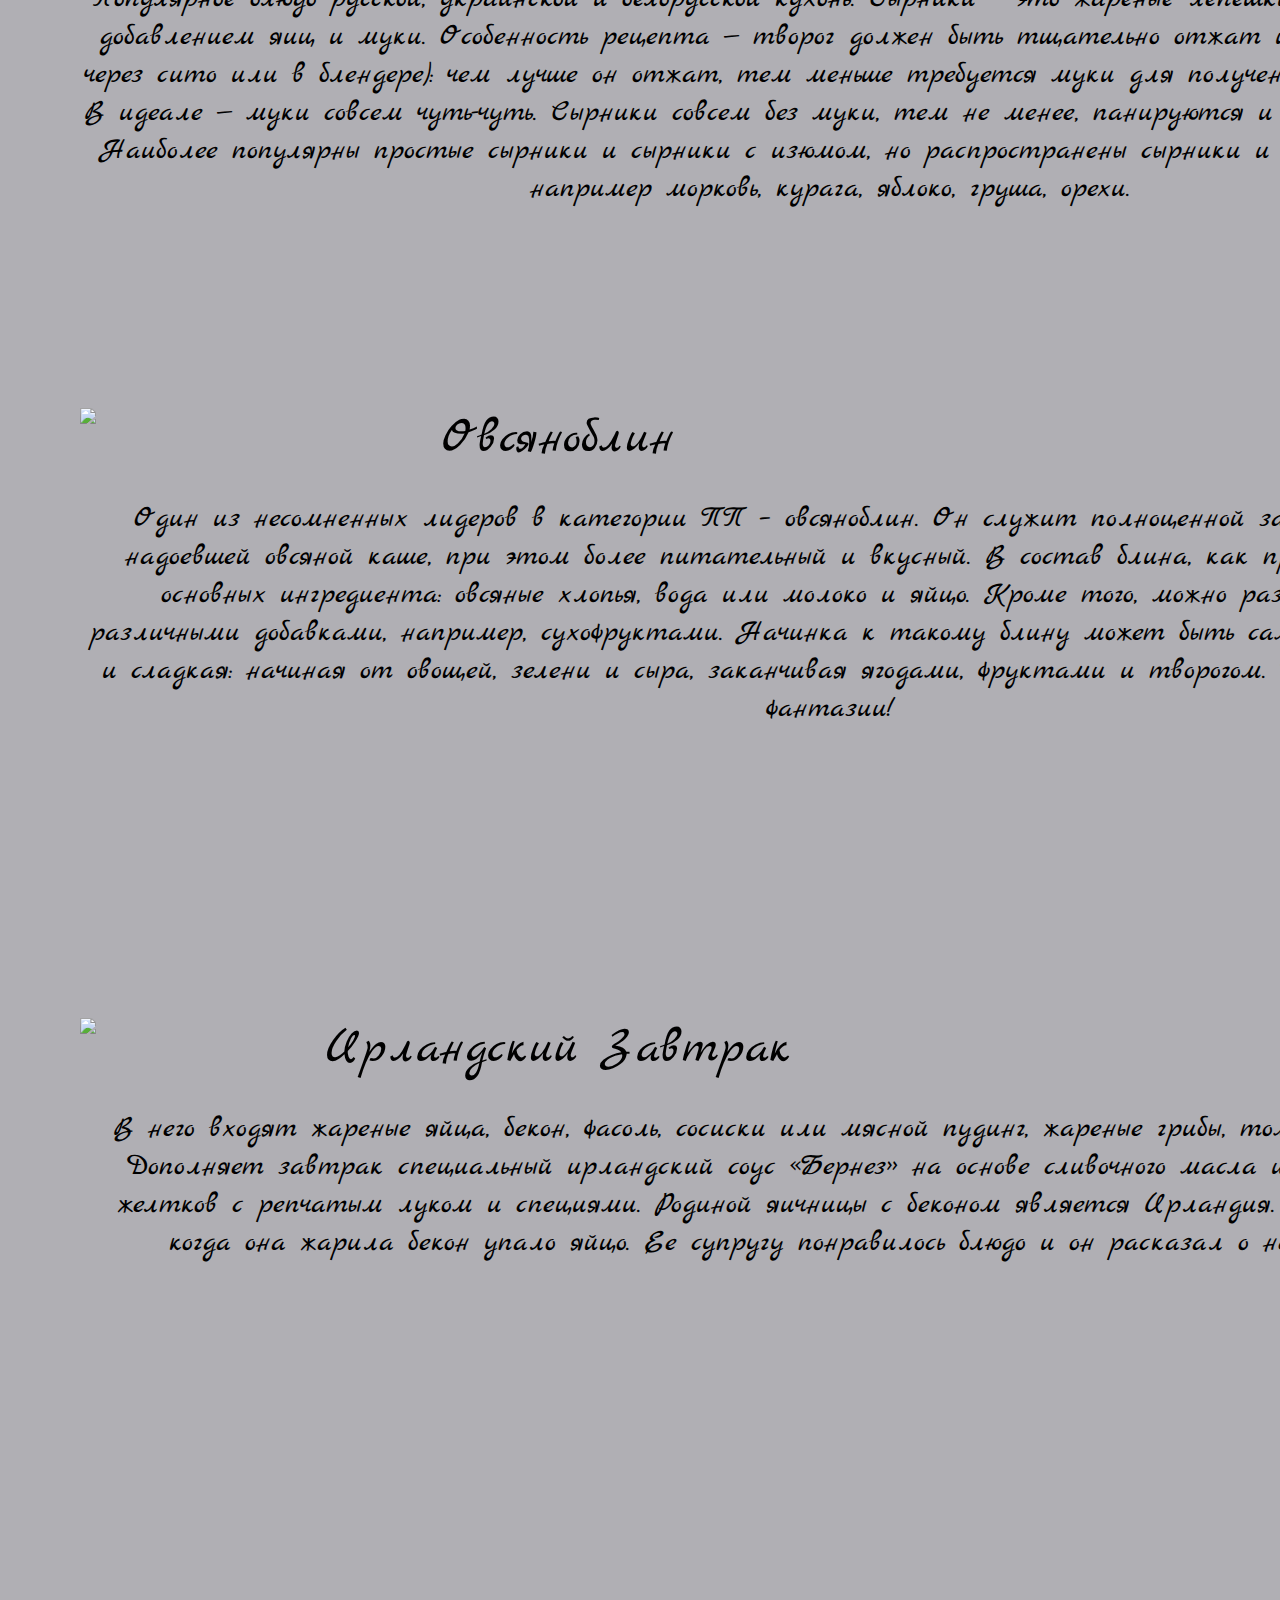
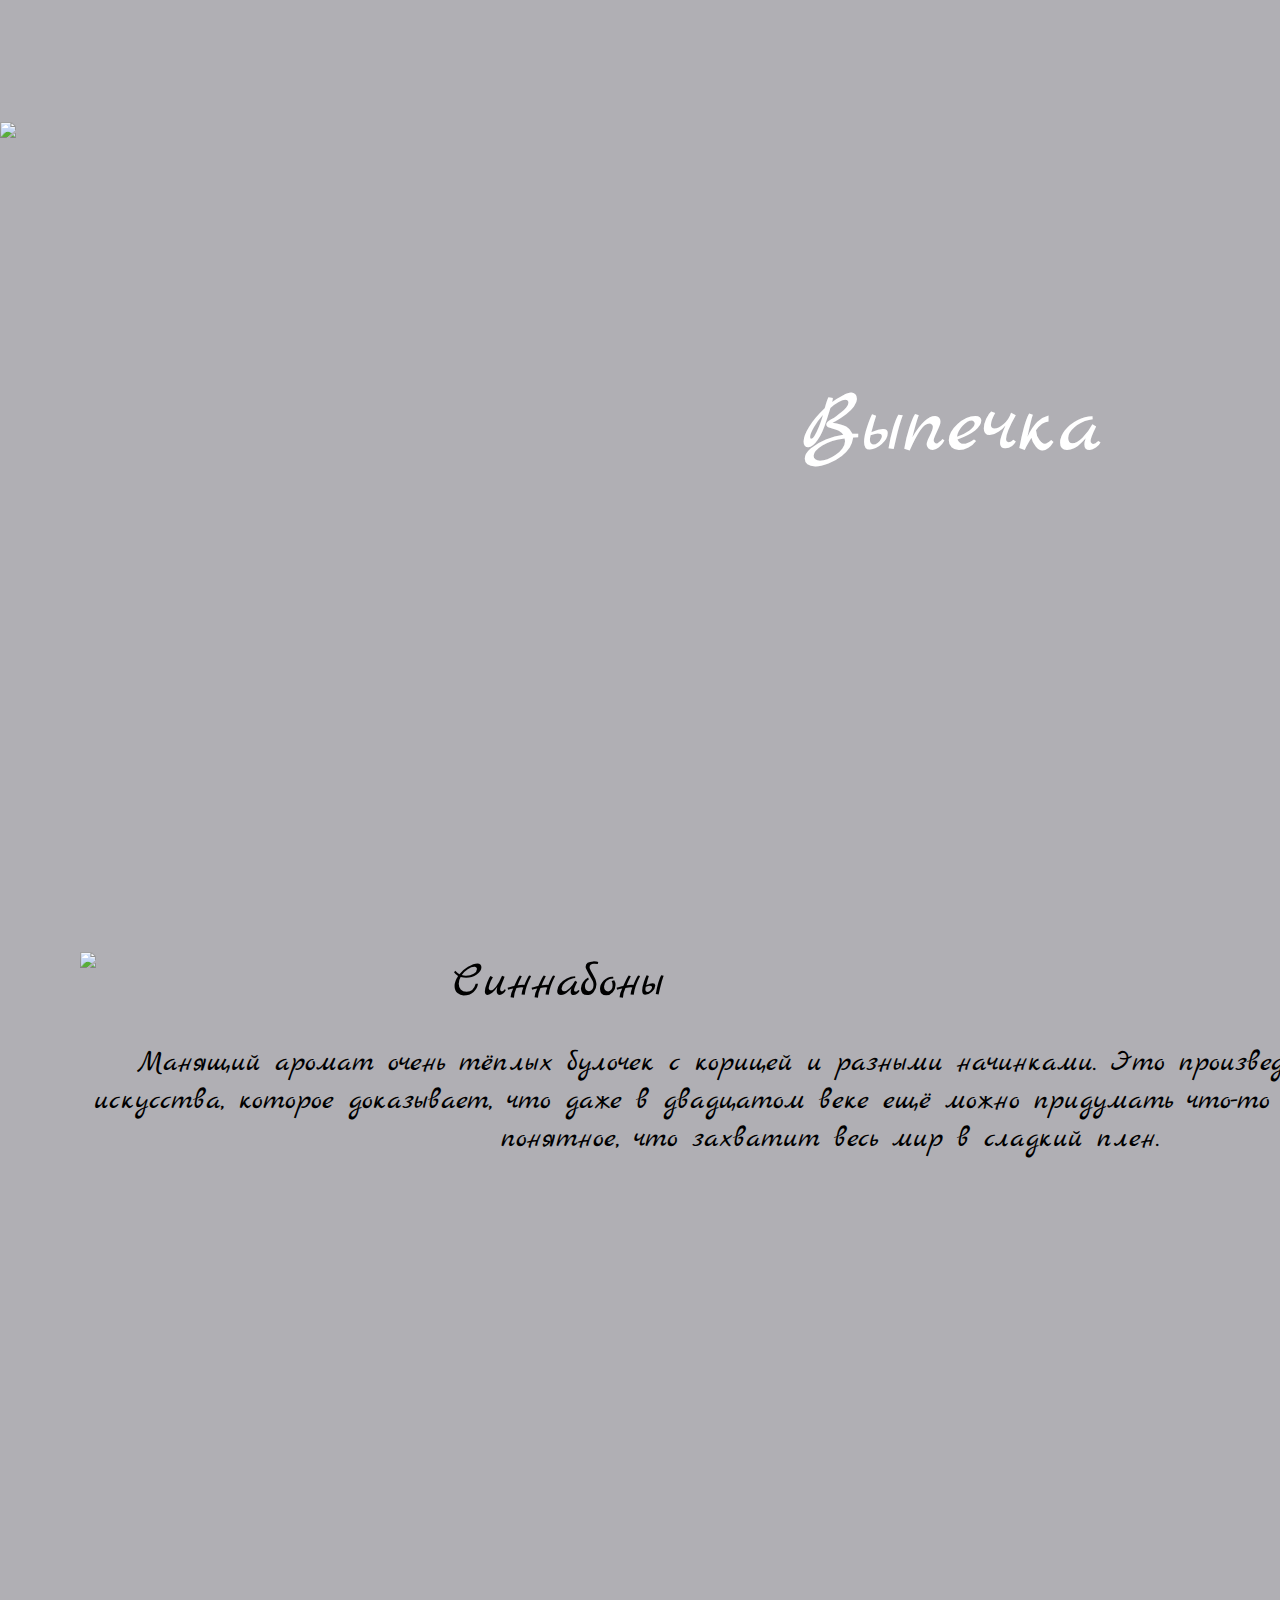
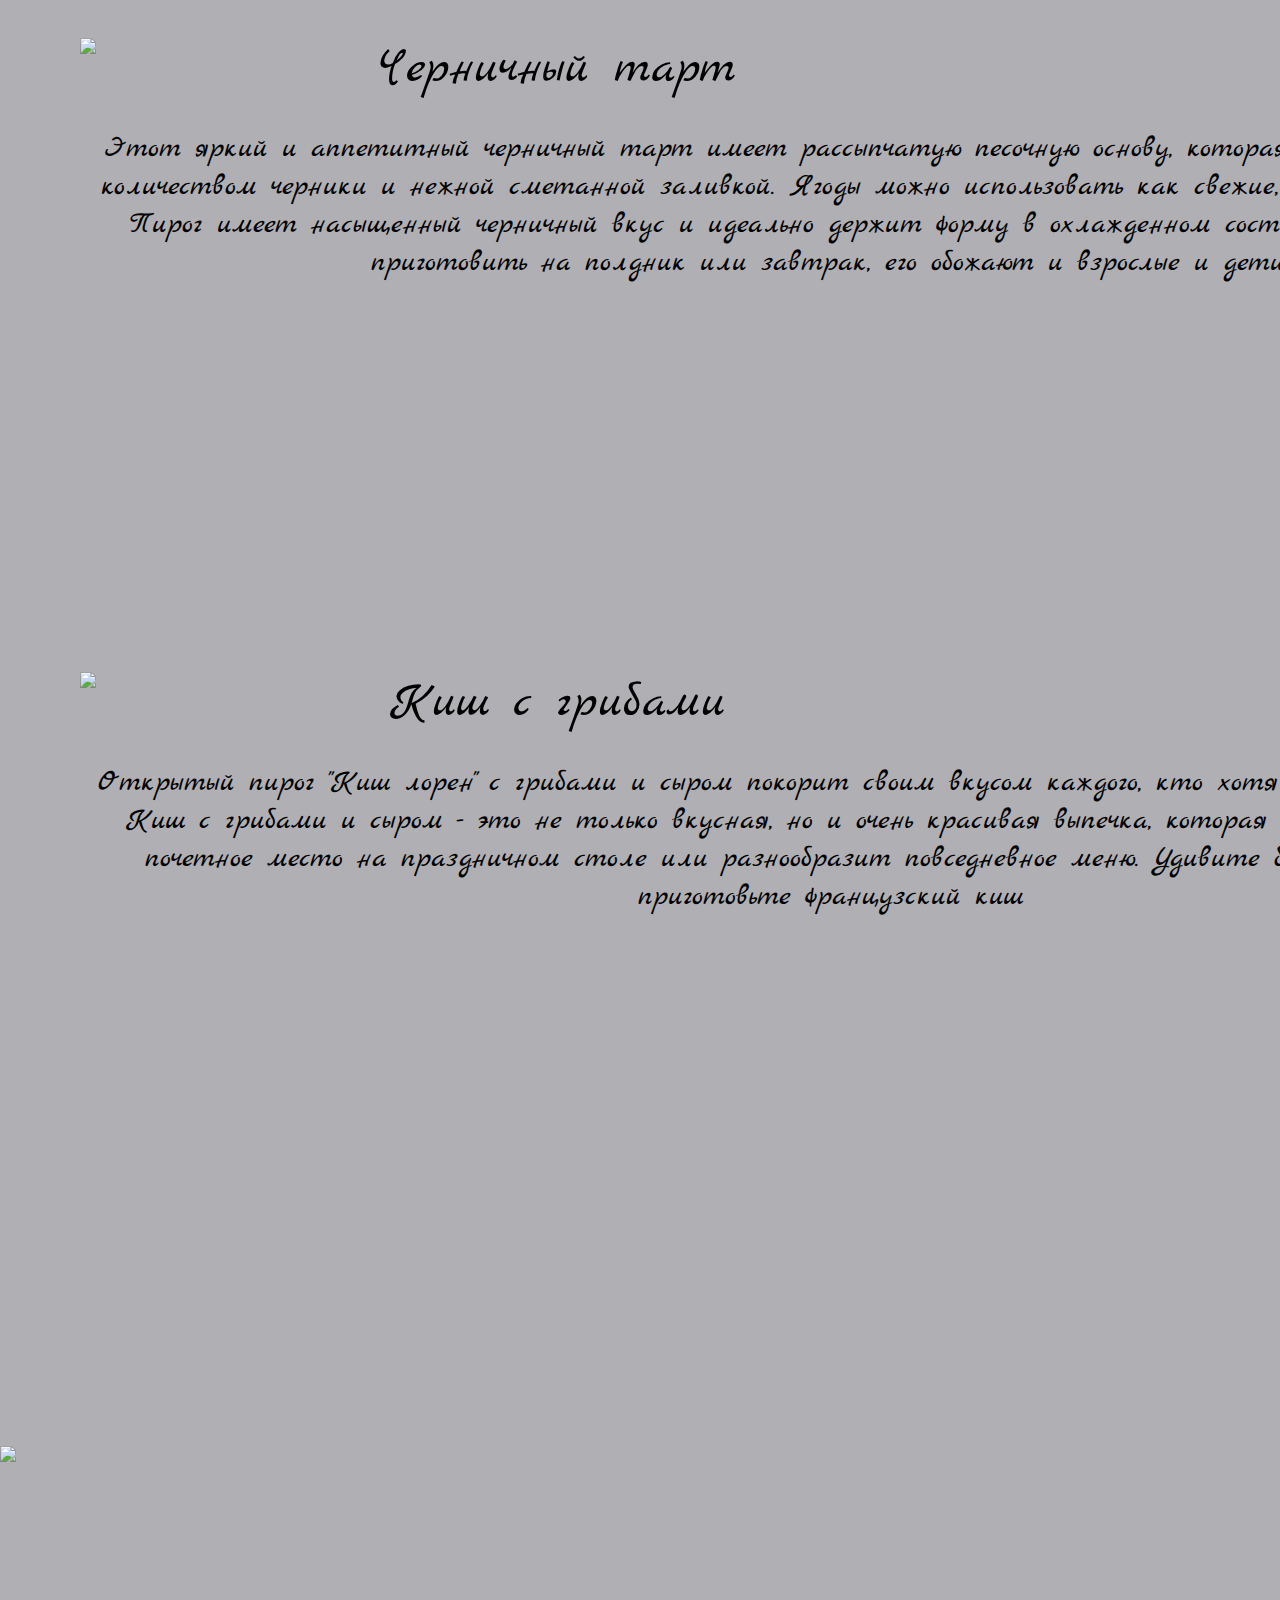
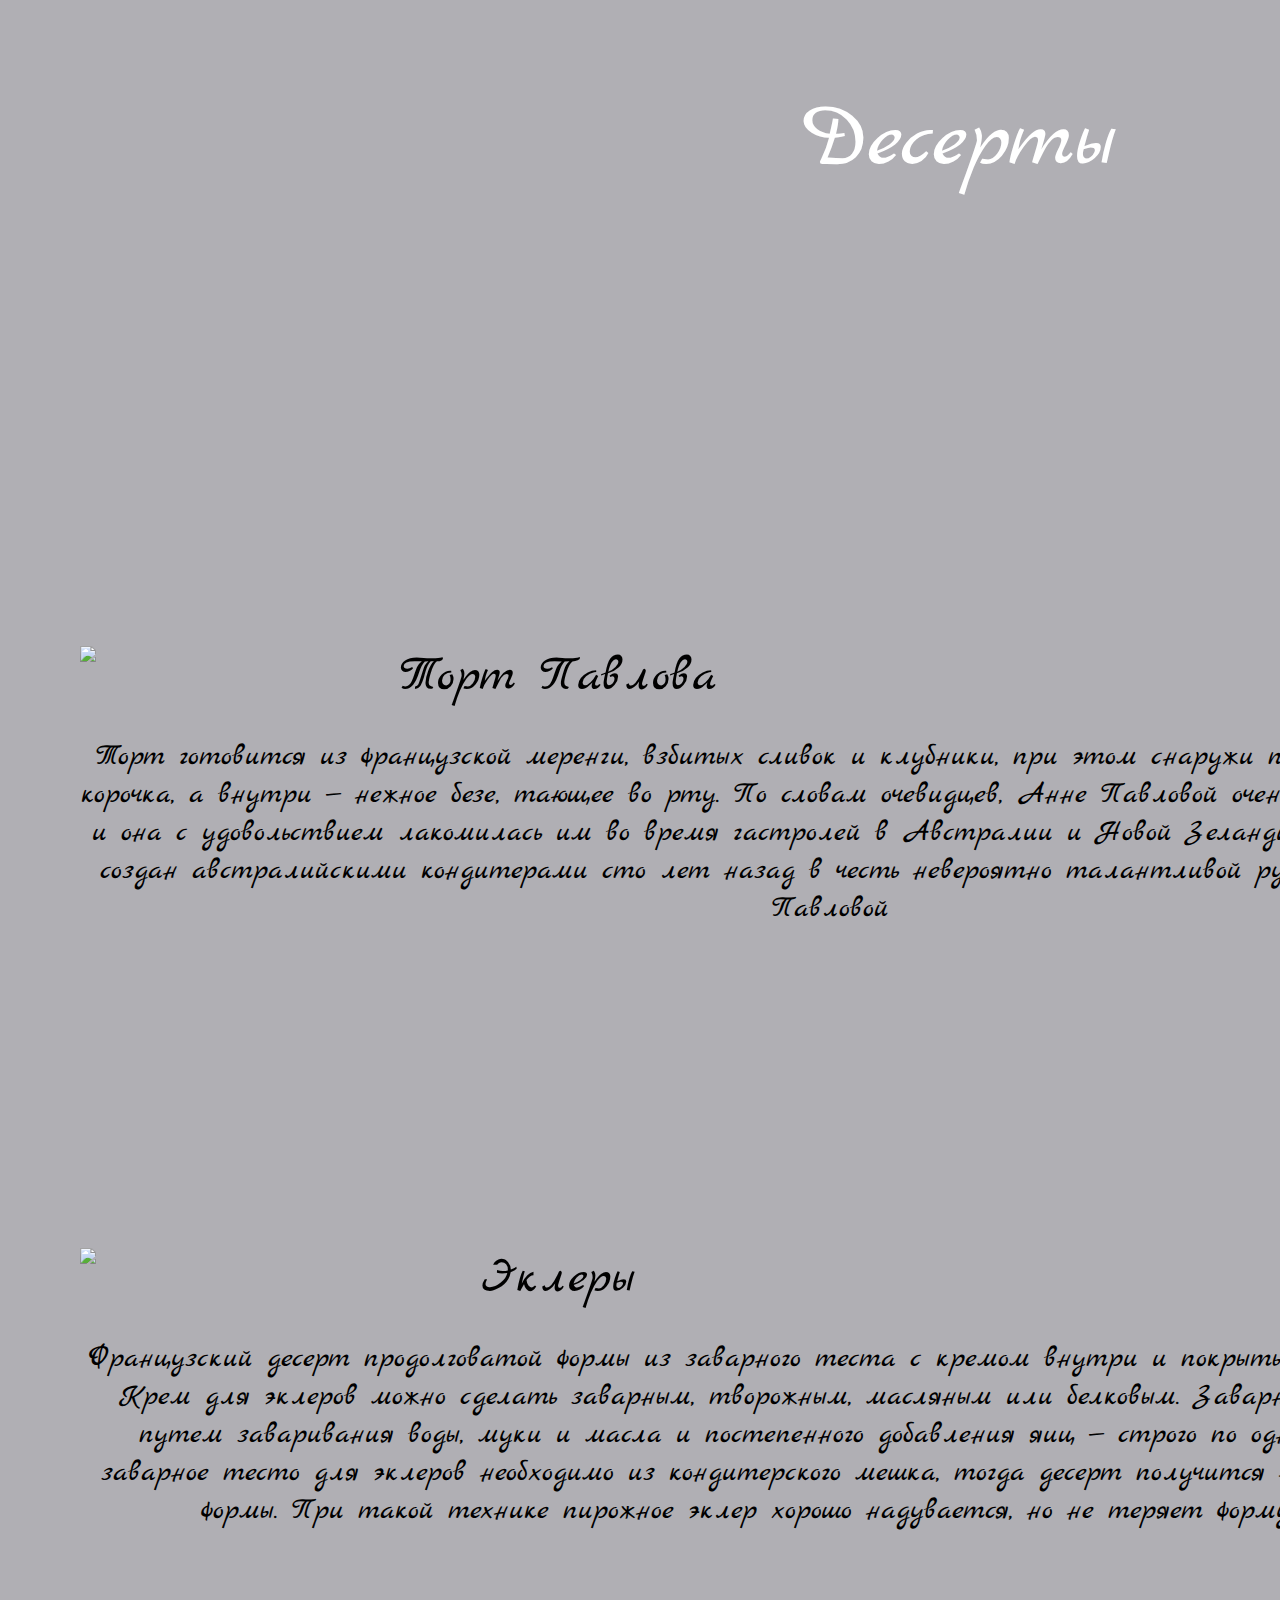
==== commit c95325ed: "bluda.html" ====
--- a/bluda.html
+++ b/bluda.html
@@ -41,7 +41,7 @@
   
     <section class="section"> 
       <div class="image">
-        <img src="/img/osnovn bluda.jpg">
+        <img src="/изображение/osnovn bluda.jpg">
         <p><span>Основные блюда</span></p>
     </div>
           
